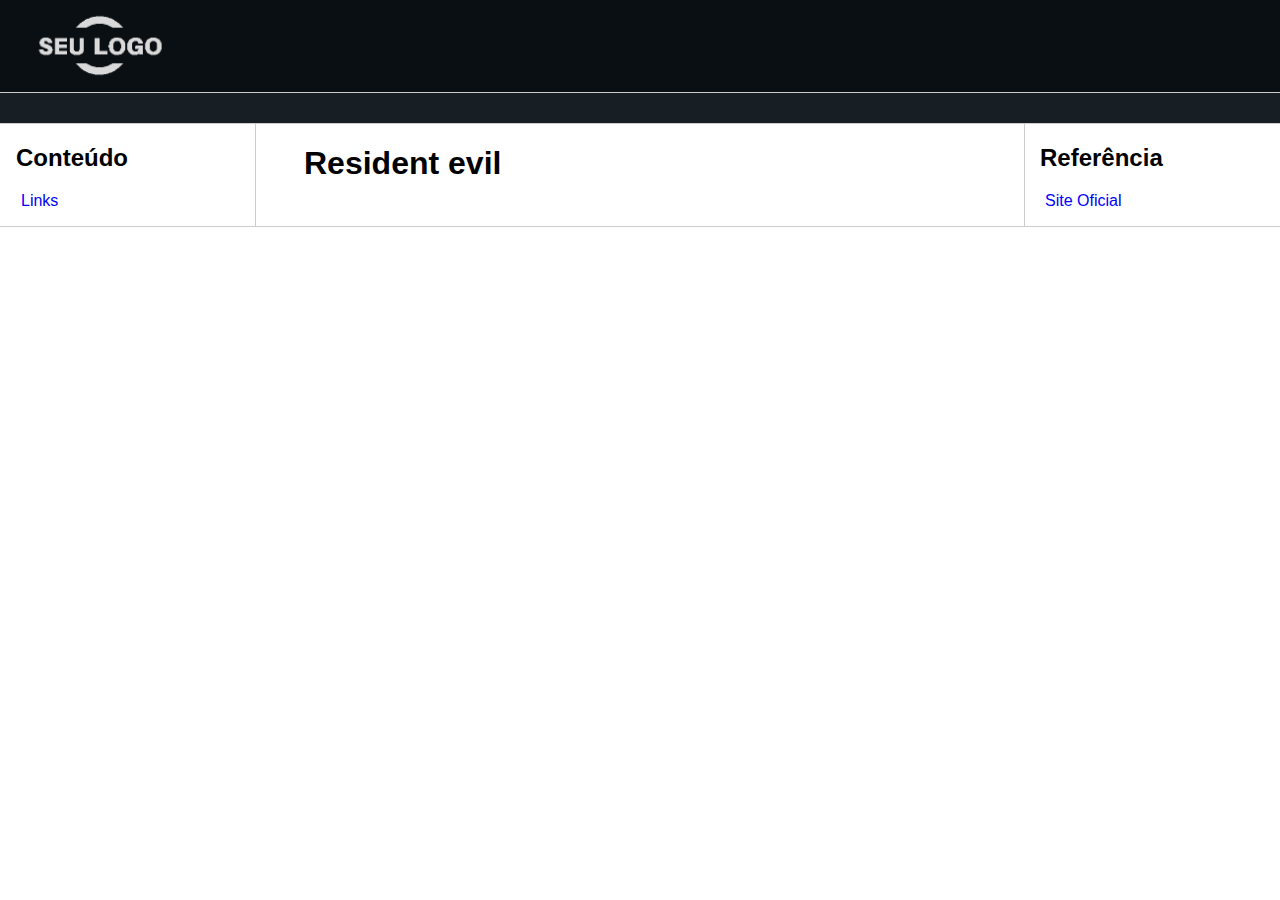
==== Projeto Resident Evil Wiki/index.html @ c0845a53 "projeto wikipedia" ====
<!DOCTYPE html>
<html lang="pt-br">
<head>
    <meta charset="UTF-8">
    <meta http-equiv="X-UA-Compatible" content="IE=edge">
    <meta name="viewport" content="width=device-width, initial-scale=1.0">
    <title>Resident Evil Wiki</title>
    <link rel="stylesheet" href="assets/css/style.css">
</head>
<body>
    <header>
        <div>   
            <div class="logo">
                <img src="assets/images/logo.png" width="200"/>
            </div>
        </div>

        <div class="bar"></div>
    </header>
    <main>
        <div class="content">
            <div class="sidebar">
                <h2>Conteúdo</h2>
                <ul>
                    <li><a href="#">Links</a></li>
                </ul>
            </div>

            <div class="main">
                <h1>Resident evil</h1>
            </div>

            <div class="anchors">
                <h2>Referência</h2>
                <ul>
                    <li><a href="https://game.capcom.com/residentevil/en/">Site Oficial</a></li>
                </ul>
            </div>
    </div>
    </main>
    <div class="footer">

    </div>
</body>
</html>
---- Projeto Resident Evil Wiki/assets/css/style.css ----
body, html {
    margin: 0;
    padding: 0;
    font-family: 'Segoe UI', Tahoma, Geneva, Verdana, sans-serif;
}
ul { list-style: none; padding-left: 5px; }
a { color:blue; text-decoration: none;}
.logo{
    background-color: #090f13;
}
.bar {
    background-color: #171f25;
    padding:15px;
    border-top: solid 1px #cdcdcd;
    border-bottom: solid 1px #cdcdcd;
}
.content {
    max-width: 1440px;
    margin: auto;
    grid-gap: 3rem;
    display: grid;
    gap: 3rem;
    grid-template-areas: "sidebar main anchors";
    grid-template-columns: minmax(0,15rem) minmax(0,2.5fr) minmax(0,15rem);
    padding-left: 1rem;
    padding-right: 1rem;
}
.footer {
    min-height: 100px;
    border-top: solid 1px #cdcdcd;
}
.anchors {
    border-left: solid 1px #cdcdcd;
    padding-left: 15px;
}
.sidebar {
    border-right: solid 1px #cdcdcd;
}
figure {
    text-align: center;
}
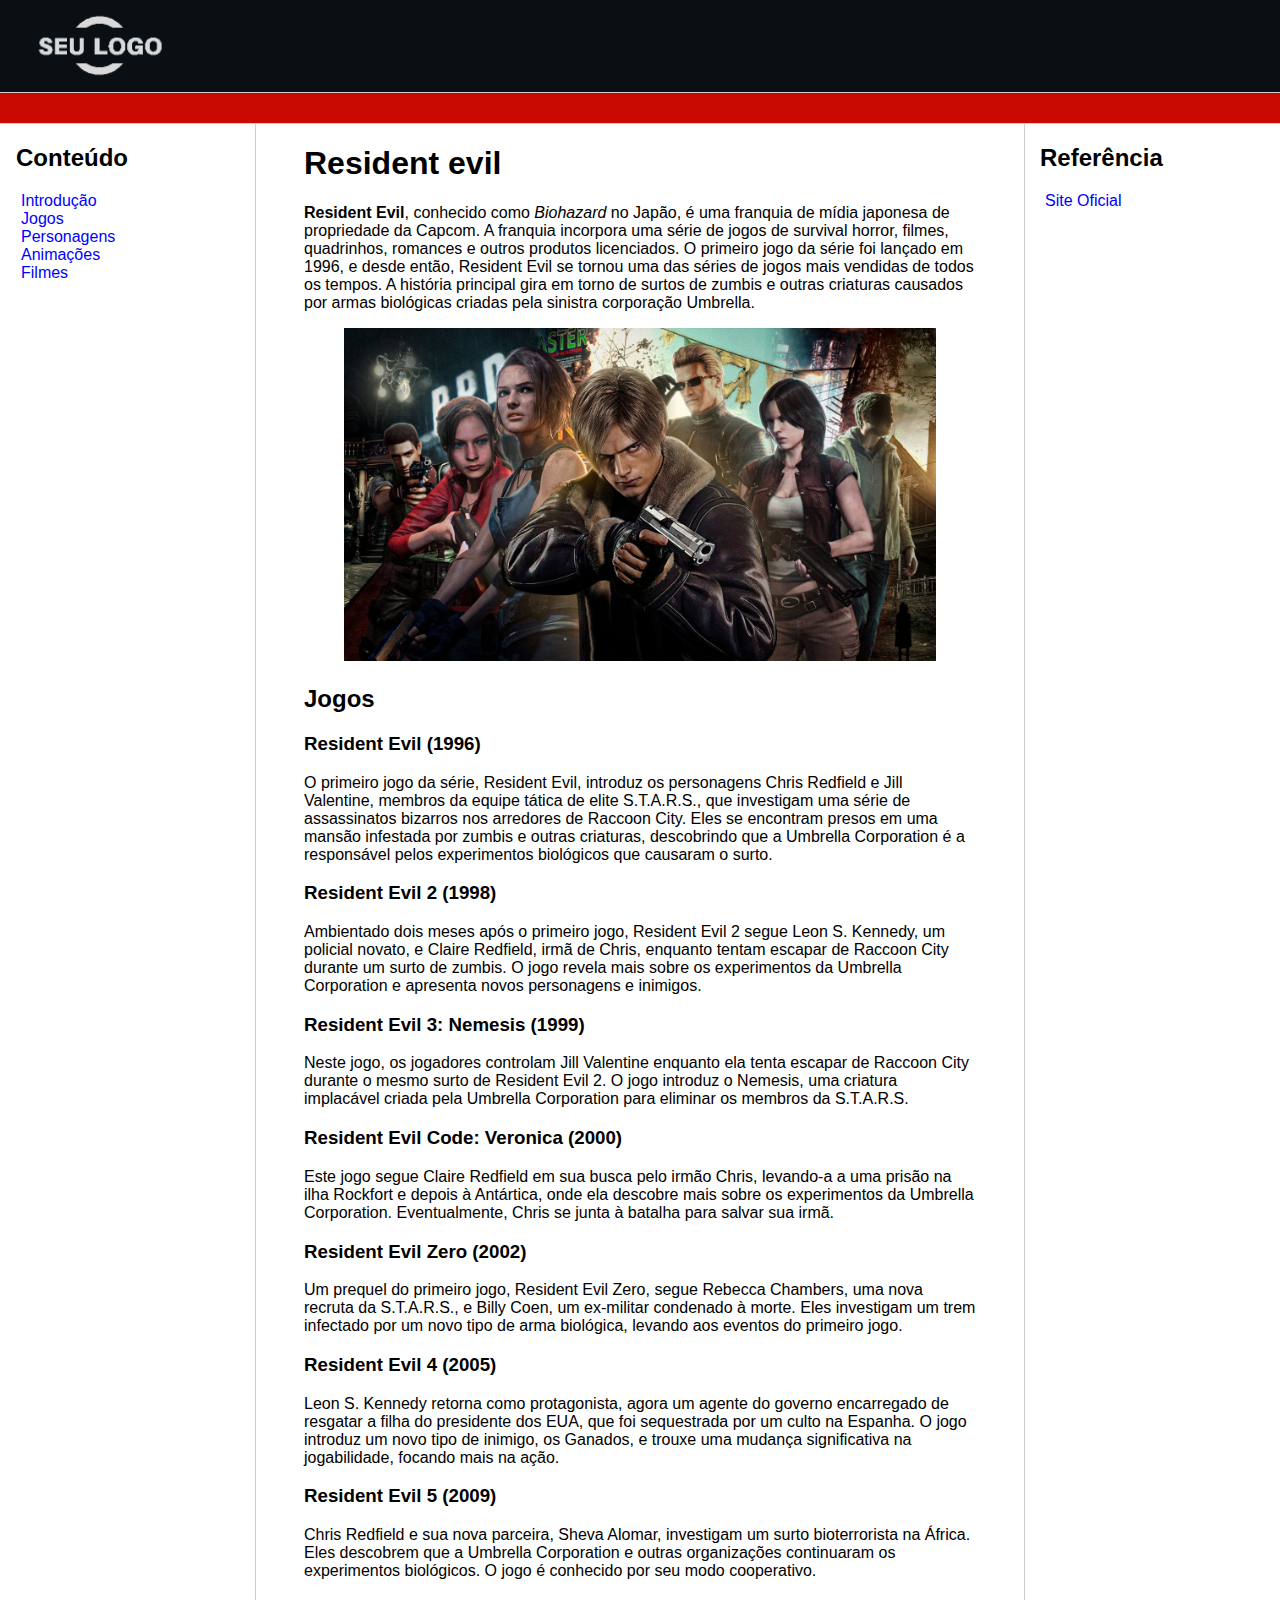
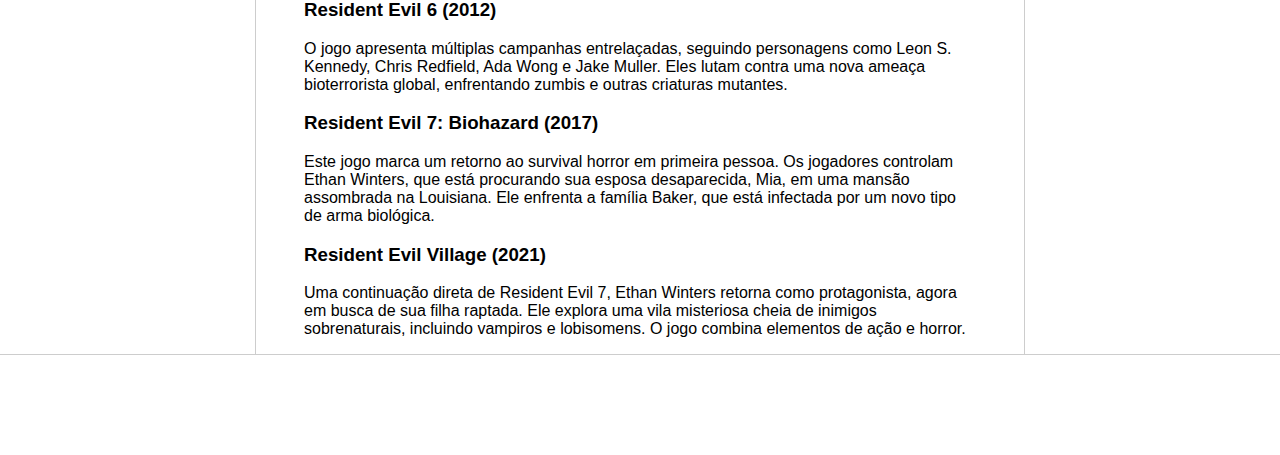
==== commit b8223e97: "conteudo do site" ====
--- a/Projeto Resident Evil Wiki/index.html
+++ b/Projeto Resident Evil Wiki/index.html
@@ -22,12 +22,83 @@
             <div class="sidebar">
                 <h2>Conteúdo</h2>
                 <ul>
-                    <li><a href="#">Links</a></li>
+                    <li><a href="#introducao">Introdução</a></li>
+                    <li><a href="#jogos">Jogos</a></li>
+                    <li><a href="#">Personagens</a></li>
+                    <li><a href="#">Animações</a></li>
+                    <li><a href="#">Filmes</a></li>
                 </ul>
             </div>
 
             <div class="main">
-                <h1>Resident evil</h1>
+                <h1 id="introducao">Resident evil</h1>
+                <p><strong>Resident Evil</strong>, conhecido como <em>Biohazard</em> no Japão, é uma franquia de mídia japonesa de propriedade da Capcom. A franquia incorpora uma série de jogos de survival horror, filmes, quadrinhos, romances e outros produtos licenciados. O primeiro jogo da série foi lançado em 1996, e desde então, Resident Evil se tornou uma das séries de jogos mais vendidas de todos os tempos. A história principal gira em torno de surtos de zumbis e outras criaturas causados por armas biológicas criadas pela sinistra corporação Umbrella.
+                </p>
+                <figure>
+                    <img src="assets/images/imagem-principal.jpg" alt="personagens do game resident evil" style="width:100%">
+                </figure>
+                <h2 id="jogos">Jogos</h2>
+                <article>
+                    <h3>Resident Evil (1996)</h3>
+                    <p>
+                        O primeiro jogo da série, Resident Evil, introduz os personagens Chris Redfield e Jill Valentine, membros da equipe tática de elite S.T.A.R.S., que investigam uma série de assassinatos bizarros nos arredores de Raccoon City. Eles se encontram presos em uma mansão infestada por zumbis e outras criaturas, descobrindo que a Umbrella Corporation é a responsável pelos experimentos biológicos que causaram o surto.
+                    </p>
+                </article>
+                <article>
+                    <h3>Resident Evil 2 (1998)</h3>
+                    <p>
+                        Ambientado dois meses após o primeiro jogo, Resident Evil 2 segue Leon S. Kennedy, um policial novato, e Claire Redfield, irmã de Chris, enquanto tentam escapar de Raccoon City durante um surto de zumbis. O jogo revela mais sobre os experimentos da Umbrella Corporation e apresenta novos personagens e inimigos.
+                    </p>
+                </article>
+                <article>
+                    <h3>Resident Evil 3: Nemesis (1999)</h3>
+                    <p>
+                        Neste jogo, os jogadores controlam Jill Valentine enquanto ela tenta escapar de Raccoon City durante o mesmo surto de Resident Evil 2. O jogo introduz o Nemesis, uma criatura implacável criada pela Umbrella Corporation para eliminar os membros da S.T.A.R.S.
+                    </p>
+                </article>
+                <article>
+                    <h3>Resident Evil Code: Veronica (2000)</h3>
+                    <p>
+                        Este jogo segue Claire Redfield em sua busca pelo irmão Chris, levando-a a uma prisão na ilha Rockfort e depois à Antártica, onde ela descobre mais sobre os experimentos da Umbrella Corporation. Eventualmente, Chris se junta à batalha para salvar sua irmã.
+                    </p>
+                </article>
+                <article>
+                    <h3>Resident Evil Zero (2002)</h3>
+                    <p>
+                        Um prequel do primeiro jogo, Resident Evil Zero, segue Rebecca Chambers, uma nova recruta da S.T.A.R.S., e Billy Coen, um ex-militar condenado à morte. Eles investigam um trem infectado por um novo tipo de arma biológica, levando aos eventos do primeiro jogo.
+                    </p>
+                </article>
+                <article>
+                    <h3>Resident Evil 4 (2005)</h3>
+                    <p>
+                        Leon S. Kennedy retorna como protagonista, agora um agente do governo encarregado de resgatar a filha do presidente dos EUA, que foi sequestrada por um culto na Espanha. O jogo introduz um novo tipo de inimigo, os Ganados, e trouxe uma mudança significativa na jogabilidade, focando mais na ação.
+                    </p>
+                </article>
+                <article>
+                    <h3>Resident Evil 5 (2009)</h3>
+                    <p>
+                        Chris Redfield e sua nova parceira, Sheva Alomar, investigam um surto bioterrorista na África. Eles descobrem que a Umbrella Corporation e outras organizações continuaram os experimentos biológicos. O jogo é conhecido por seu modo cooperativo.
+                    </p>
+                </article>
+                <article>
+                    <h3>Resident Evil 6 (2012)</h3>
+                    <p>
+                        O jogo apresenta múltiplas campanhas entrelaçadas, seguindo personagens como Leon S. Kennedy, Chris Redfield, Ada Wong e Jake Muller. Eles lutam contra uma nova ameaça bioterrorista global, enfrentando zumbis e outras criaturas mutantes.
+                    </p>
+                </article>
+                <article>
+                    <h3>Resident Evil 7: Biohazard (2017)</h3>
+                    <p>
+                        Este jogo marca um retorno ao survival horror em primeira pessoa. Os jogadores controlam Ethan Winters, que está procurando sua esposa desaparecida, Mia, em uma mansão assombrada na Louisiana. Ele enfrenta a família Baker, que está infectada por um novo tipo de arma biológica.
+                    </p>
+                </article>
+                <article>
+                    <h3>Resident Evil Village (2021)</h3>
+                    <p>
+                        Uma continuação direta de Resident Evil 7, Ethan Winters retorna como protagonista, agora em busca de sua filha raptada. Ele explora uma vila misteriosa cheia de inimigos sobrenaturais, incluindo vampiros e lobisomens. O jogo combina elementos de ação e horror.
+                    </p>
+                </article>
+    
             </div>
 
             <div class="anchors">
--- a/Projeto Resident Evil Wiki/assets/css/style.css
+++ b/Projeto Resident Evil Wiki/assets/css/style.css
@@ -9,7 +9,7 @@
     background-color: #090f13;
 }
 .bar {
-    background-color: #171f25;
+    background-color: #c90a02;
     padding:15px;
     border-top: solid 1px #cdcdcd;
     border-bottom: solid 1px #cdcdcd;
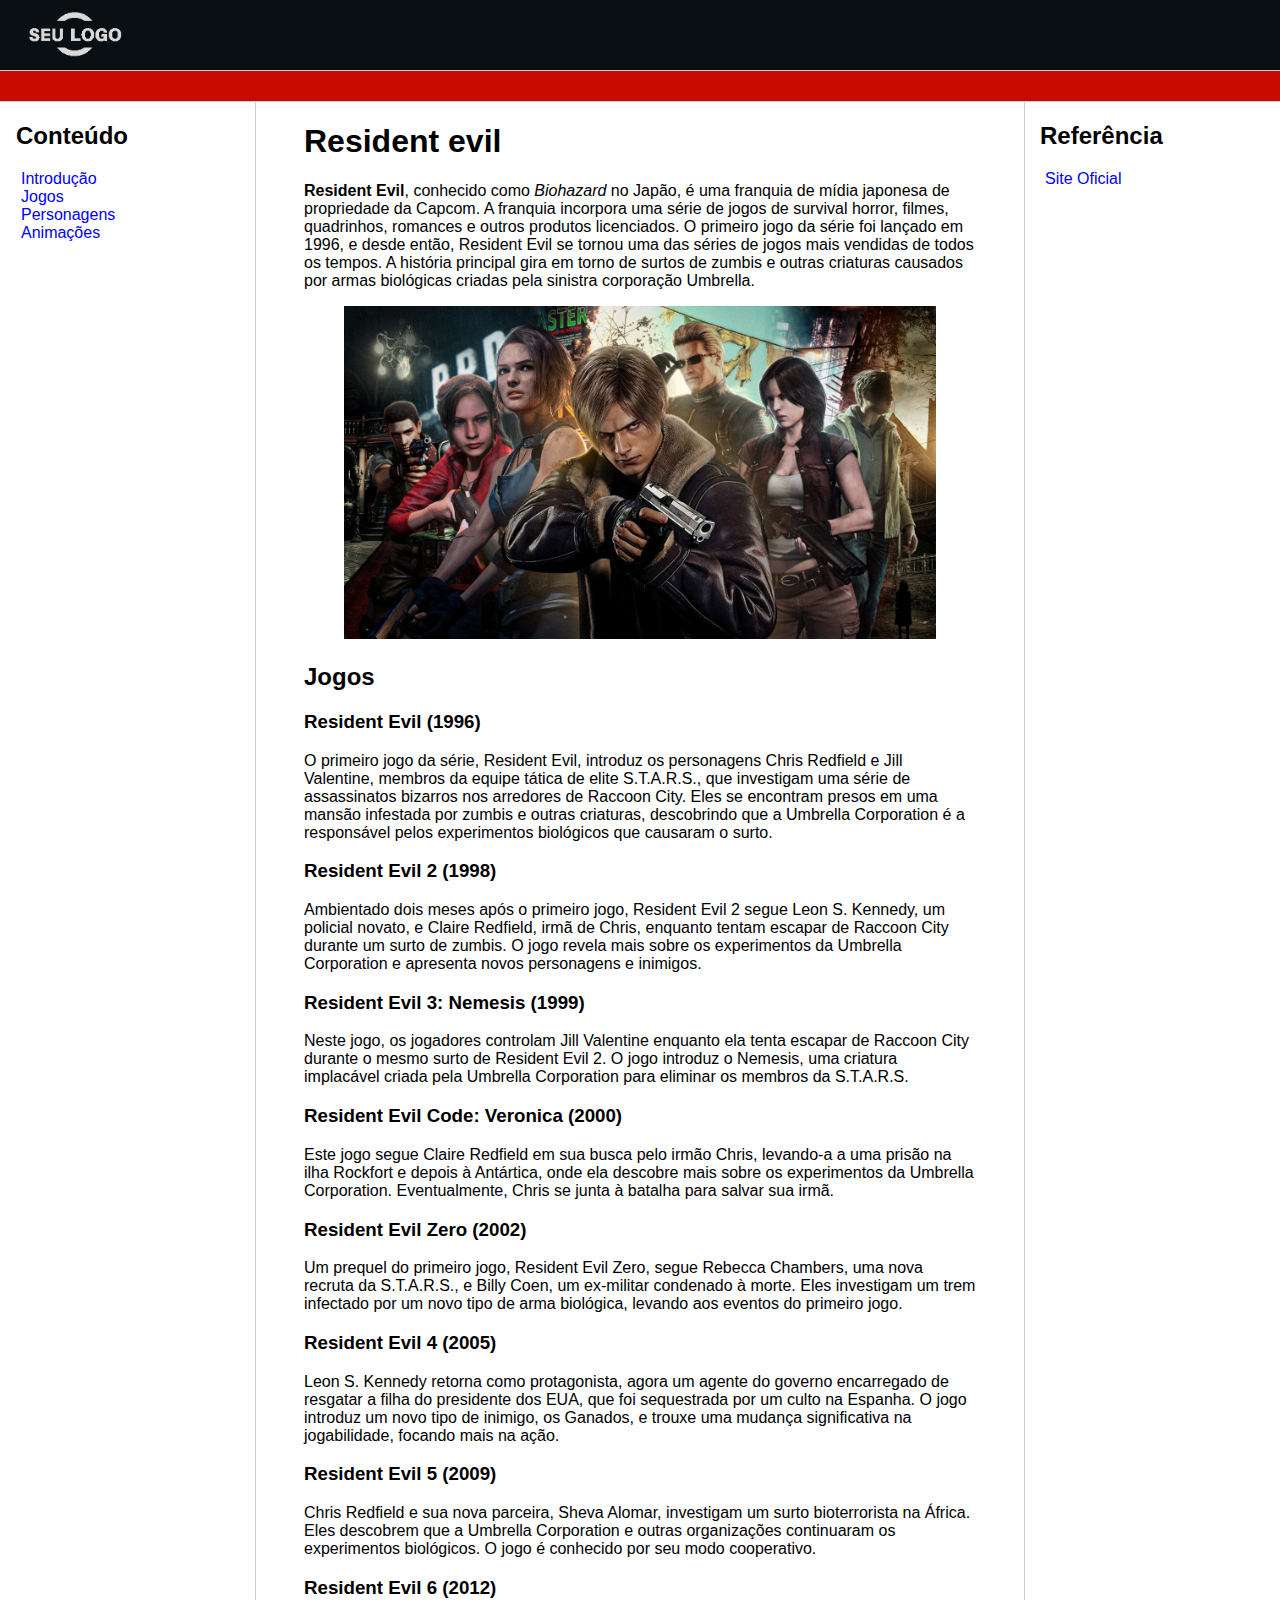
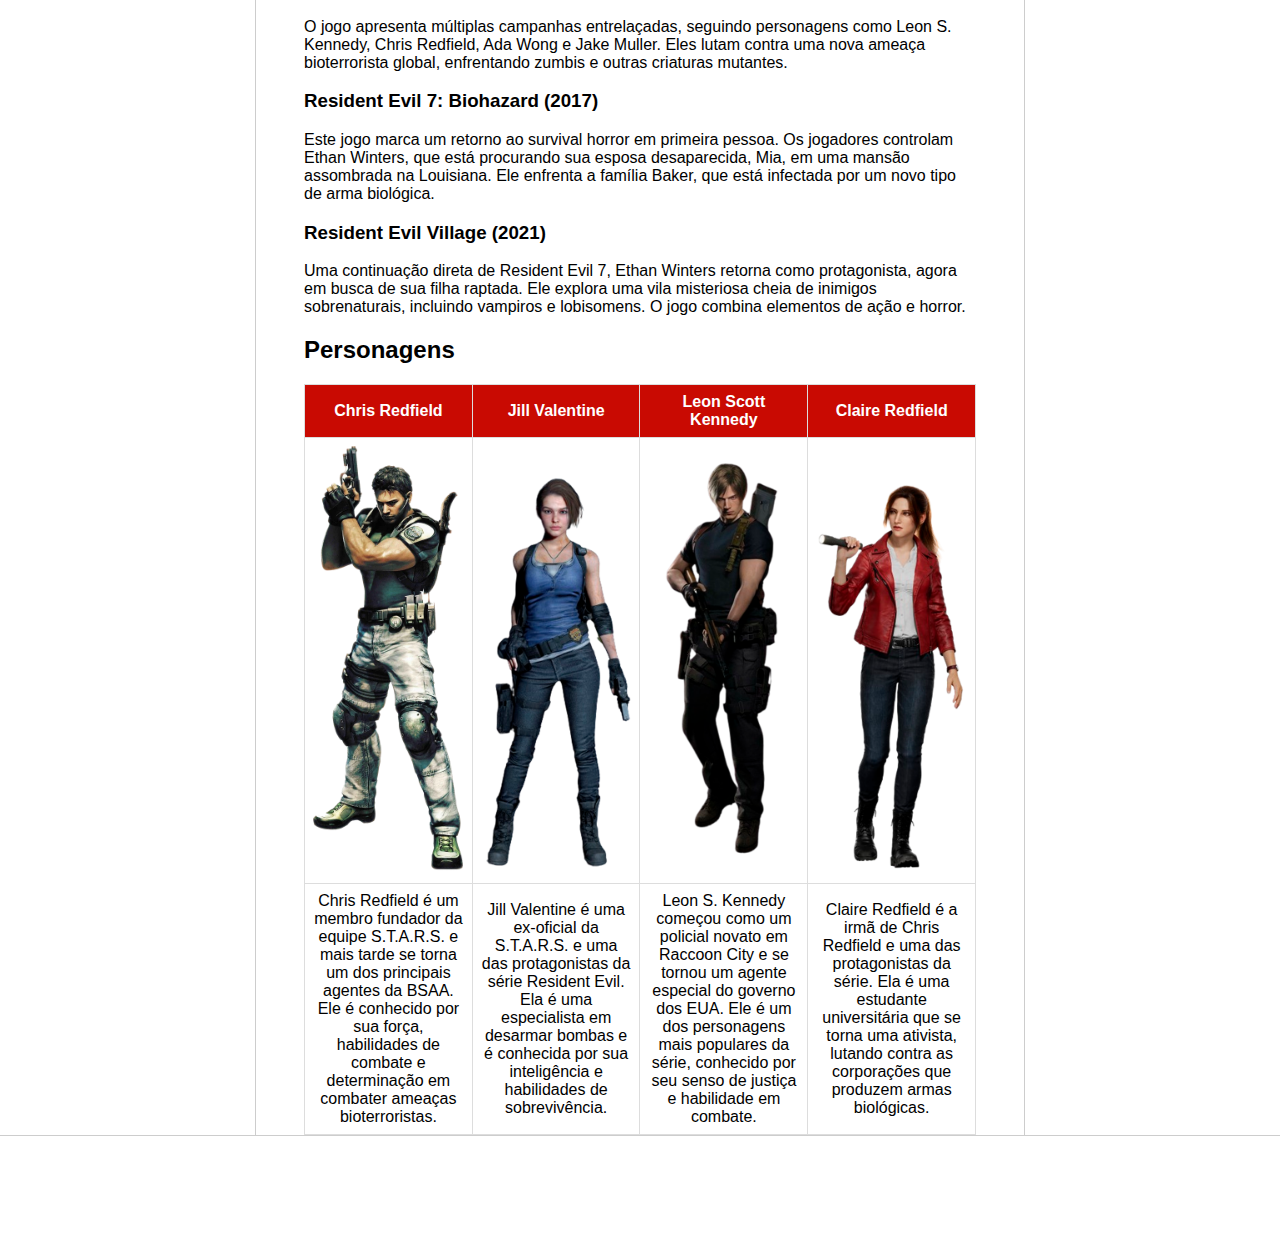
==== commit 88c6aff3: "up" ====
--- a/Projeto Resident Evil Wiki/index.html
+++ b/Projeto Resident Evil Wiki/index.html
@@ -24,9 +24,8 @@
                 <ul>
                     <li><a href="#introducao">Introdução</a></li>
                     <li><a href="#jogos">Jogos</a></li>
-                    <li><a href="#">Personagens</a></li>
-                    <li><a href="#">Animações</a></li>
-                    <li><a href="#">Filmes</a></li>
+                    <li><a href="#personagens">Personagens</a></li>
+                    <li><a href="#animacoes">Animações</a></li>
                 </ul>
             </div>
 
@@ -98,6 +97,28 @@
                         Uma continuação direta de Resident Evil 7, Ethan Winters retorna como protagonista, agora em busca de sua filha raptada. Ele explora uma vila misteriosa cheia de inimigos sobrenaturais, incluindo vampiros e lobisomens. O jogo combina elementos de ação e horror.
                     </p>
                 </article>
+                <h2 id="personagens">Personagens</h2>
+                <table>
+                    <tr>
+                        <th>Chris Redfield</th>
+                        <th>Jill Valentine</th>
+                        <th>Leon Scott Kennedy</th>
+                        <th>Claire Redfield</th>
+                    </tr>
+                    <tr>
+                        <td><img src="assets/images/chris.png" alt="personagem Chris da serie de games resident evil"></td>
+                        <td><img src="assets/images/jill.png" alt="personagem Jill da serie de games resident evil"></td>
+                        <td><img src="assets/images/leon.png" alt="personagem Leon da serie de games resident evil"></td>
+                        <td><img src="assets/images/claire.png" alt="personagem Claire da serie de games resident evil"></td>
+                    </tr>
+                    <tr>
+                        <td>Chris Redfield é um membro fundador da equipe S.T.A.R.S. e mais tarde se torna um dos principais agentes da BSAA. Ele é conhecido por sua força, habilidades de combate e determinação em combater ameaças bioterroristas.</td>
+                        <td>Jill Valentine é uma ex-oficial da S.T.A.R.S. e uma das protagonistas da série Resident Evil. Ela é uma especialista em desarmar bombas e é conhecida por sua inteligência e habilidades de sobrevivência.</td>
+                        <td>Leon S. Kennedy começou como um policial novato em Raccoon City e se tornou um agente especial do governo dos EUA. Ele é um dos personagens mais populares da série, conhecido por seu senso de justiça e habilidade em combate.</td>
+                        <td>Claire Redfield é a irmã de Chris Redfield e uma das protagonistas da série. Ela é uma estudante universitária que se torna uma ativista, lutando contra as corporações que produzem armas biológicas.</td>
+                    </tr>
+                    
+                </table>
     
             </div>
 
--- a/Projeto Resident Evil Wiki/assets/css/style.css
+++ b/Projeto Resident Evil Wiki/assets/css/style.css
@@ -38,4 +38,21 @@
 }
 figure {
     text-align: center;
+}
+table {
+    width: 100%;
+    border-collapse: collapse;
+}
+th, td {
+    border: 1px solid #ddd;
+    padding: 8px;
+    text-align: center;
+}
+th {
+    background-color: #c90a02;
+    color: white;
+}
+img {
+    width: 150px;
+    height: auto;
 }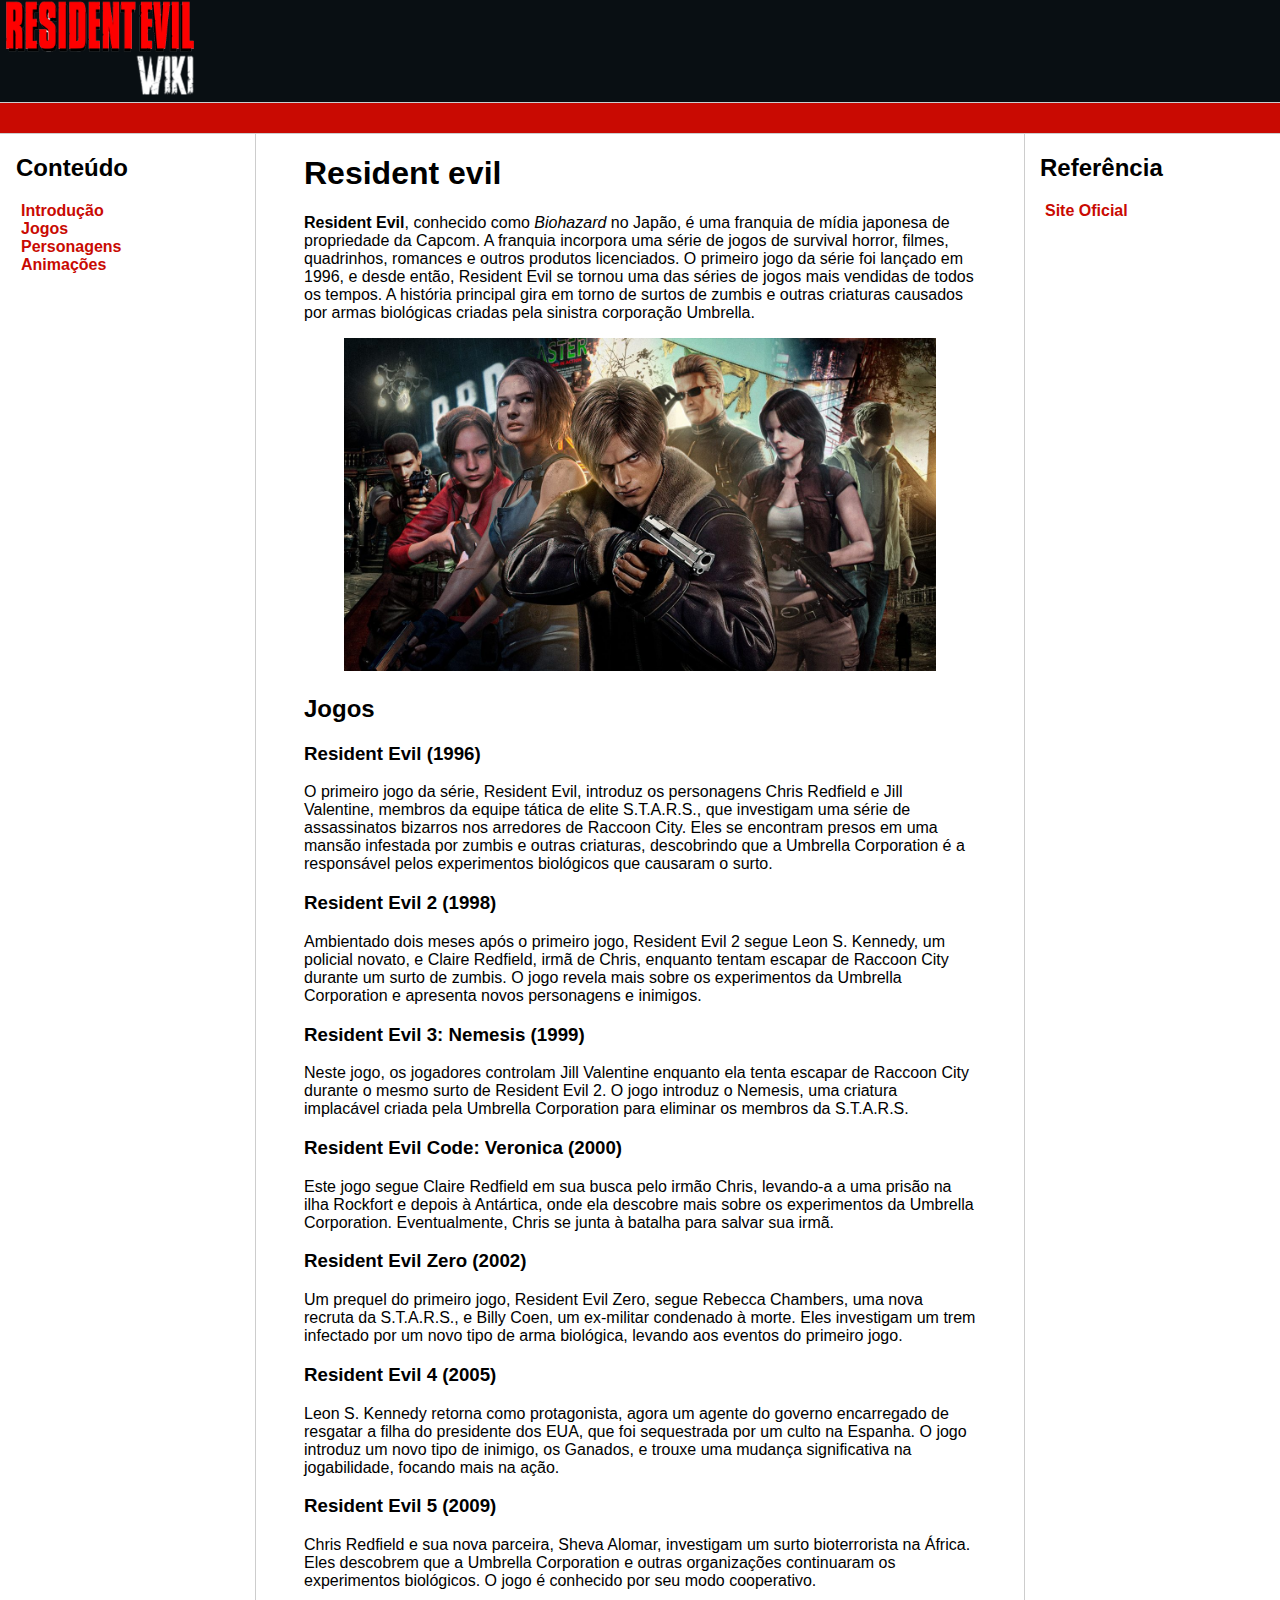
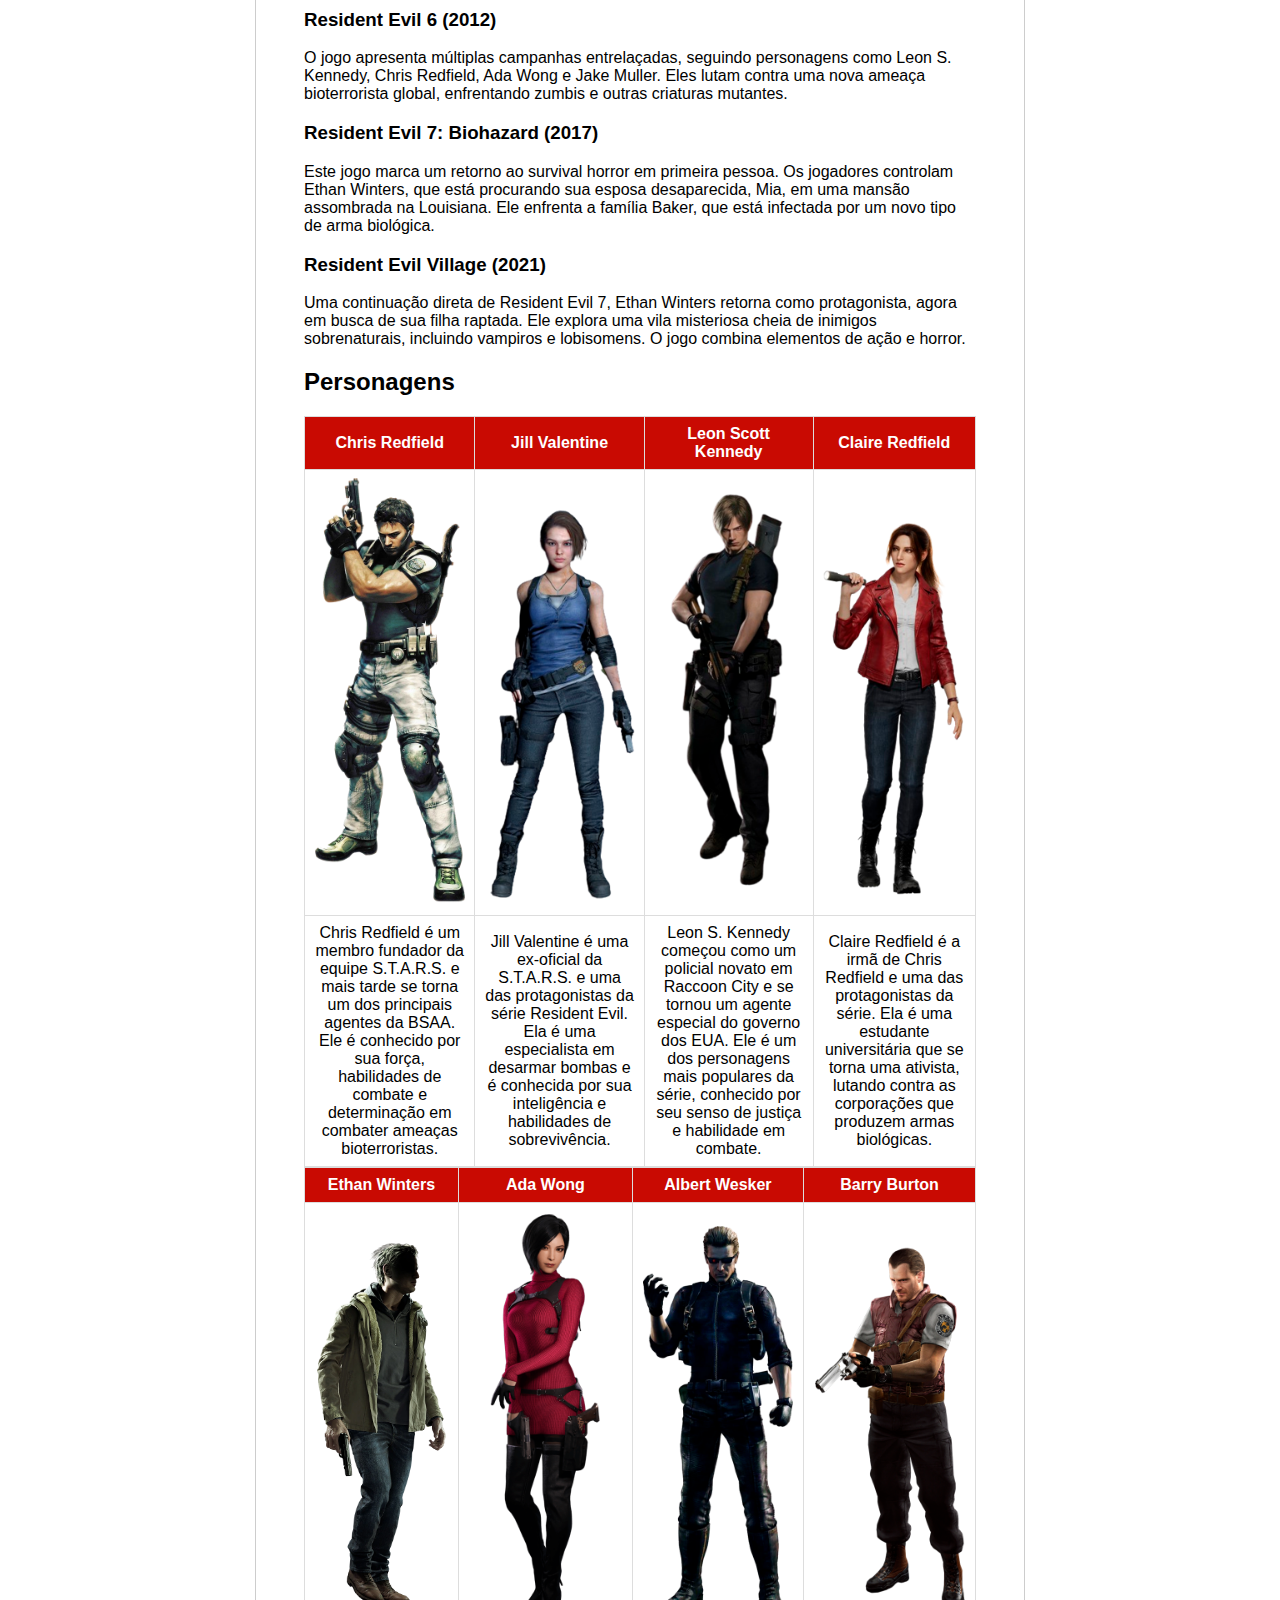
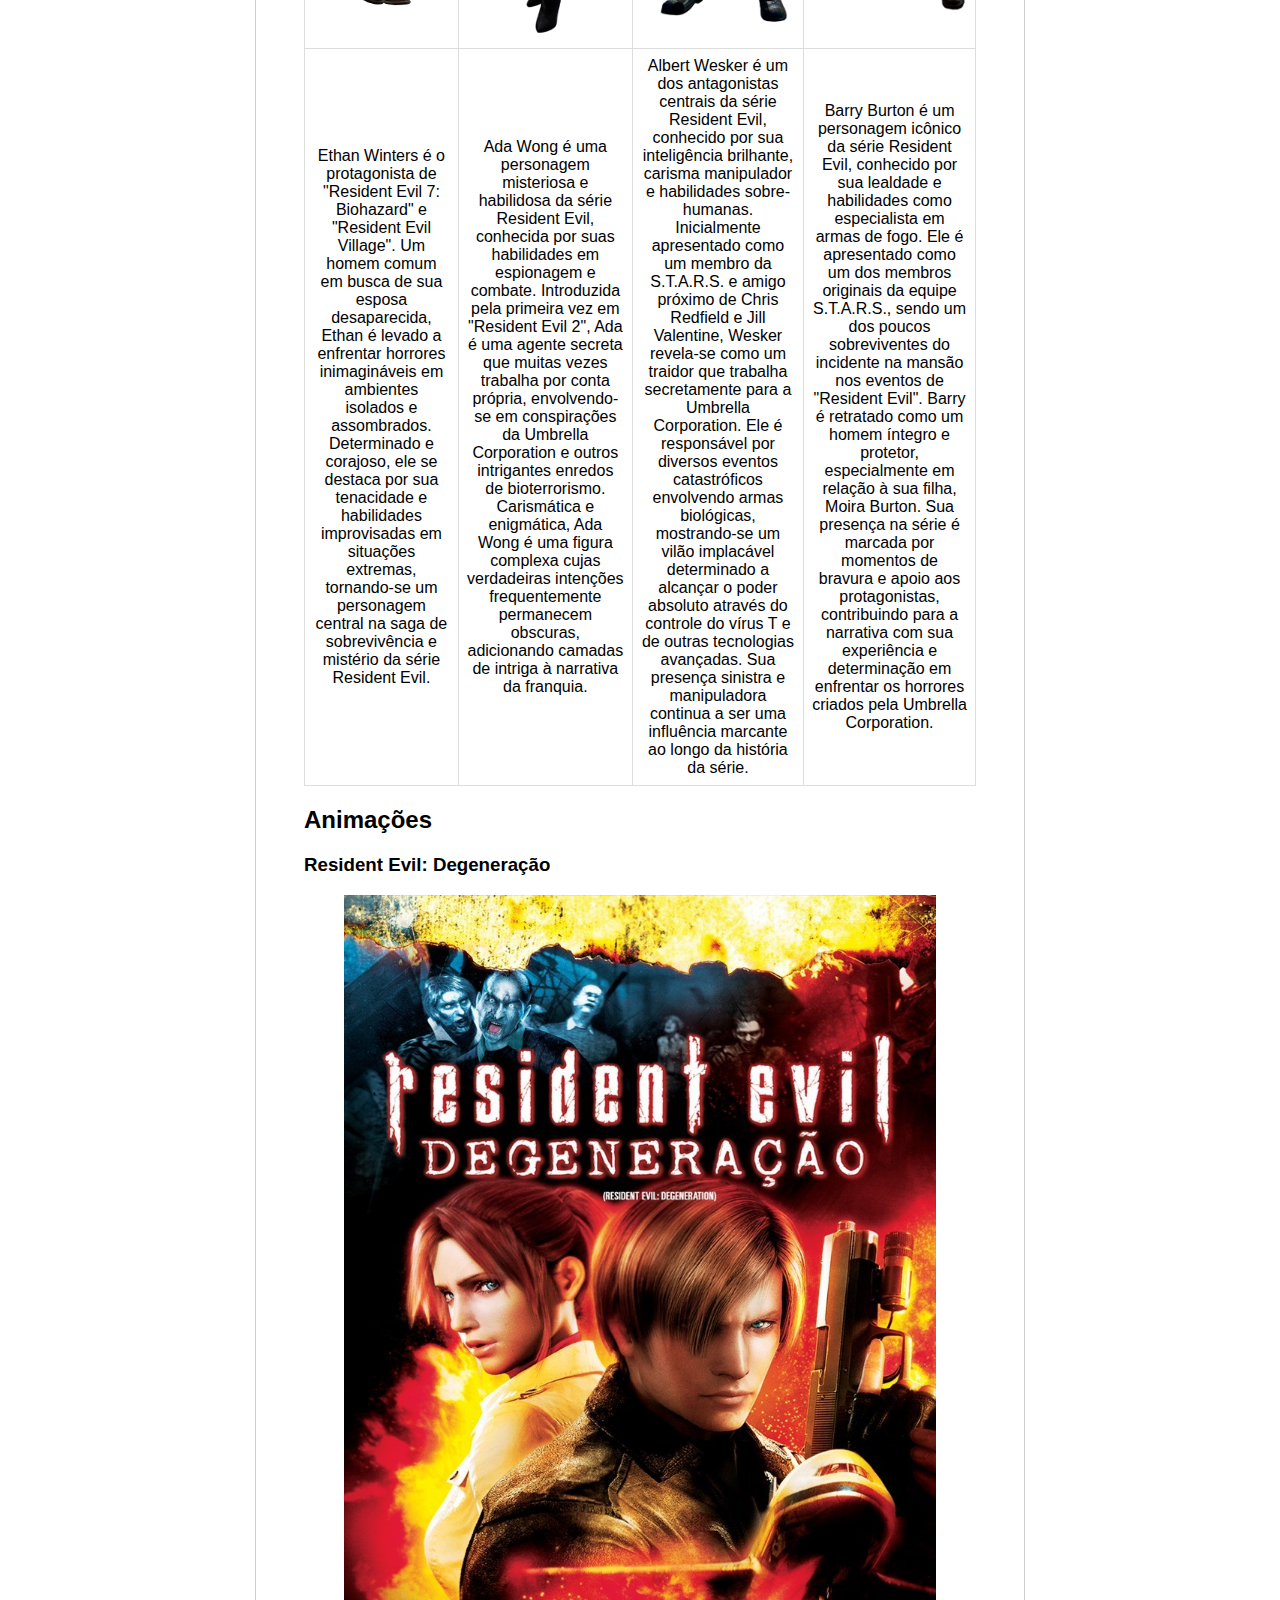
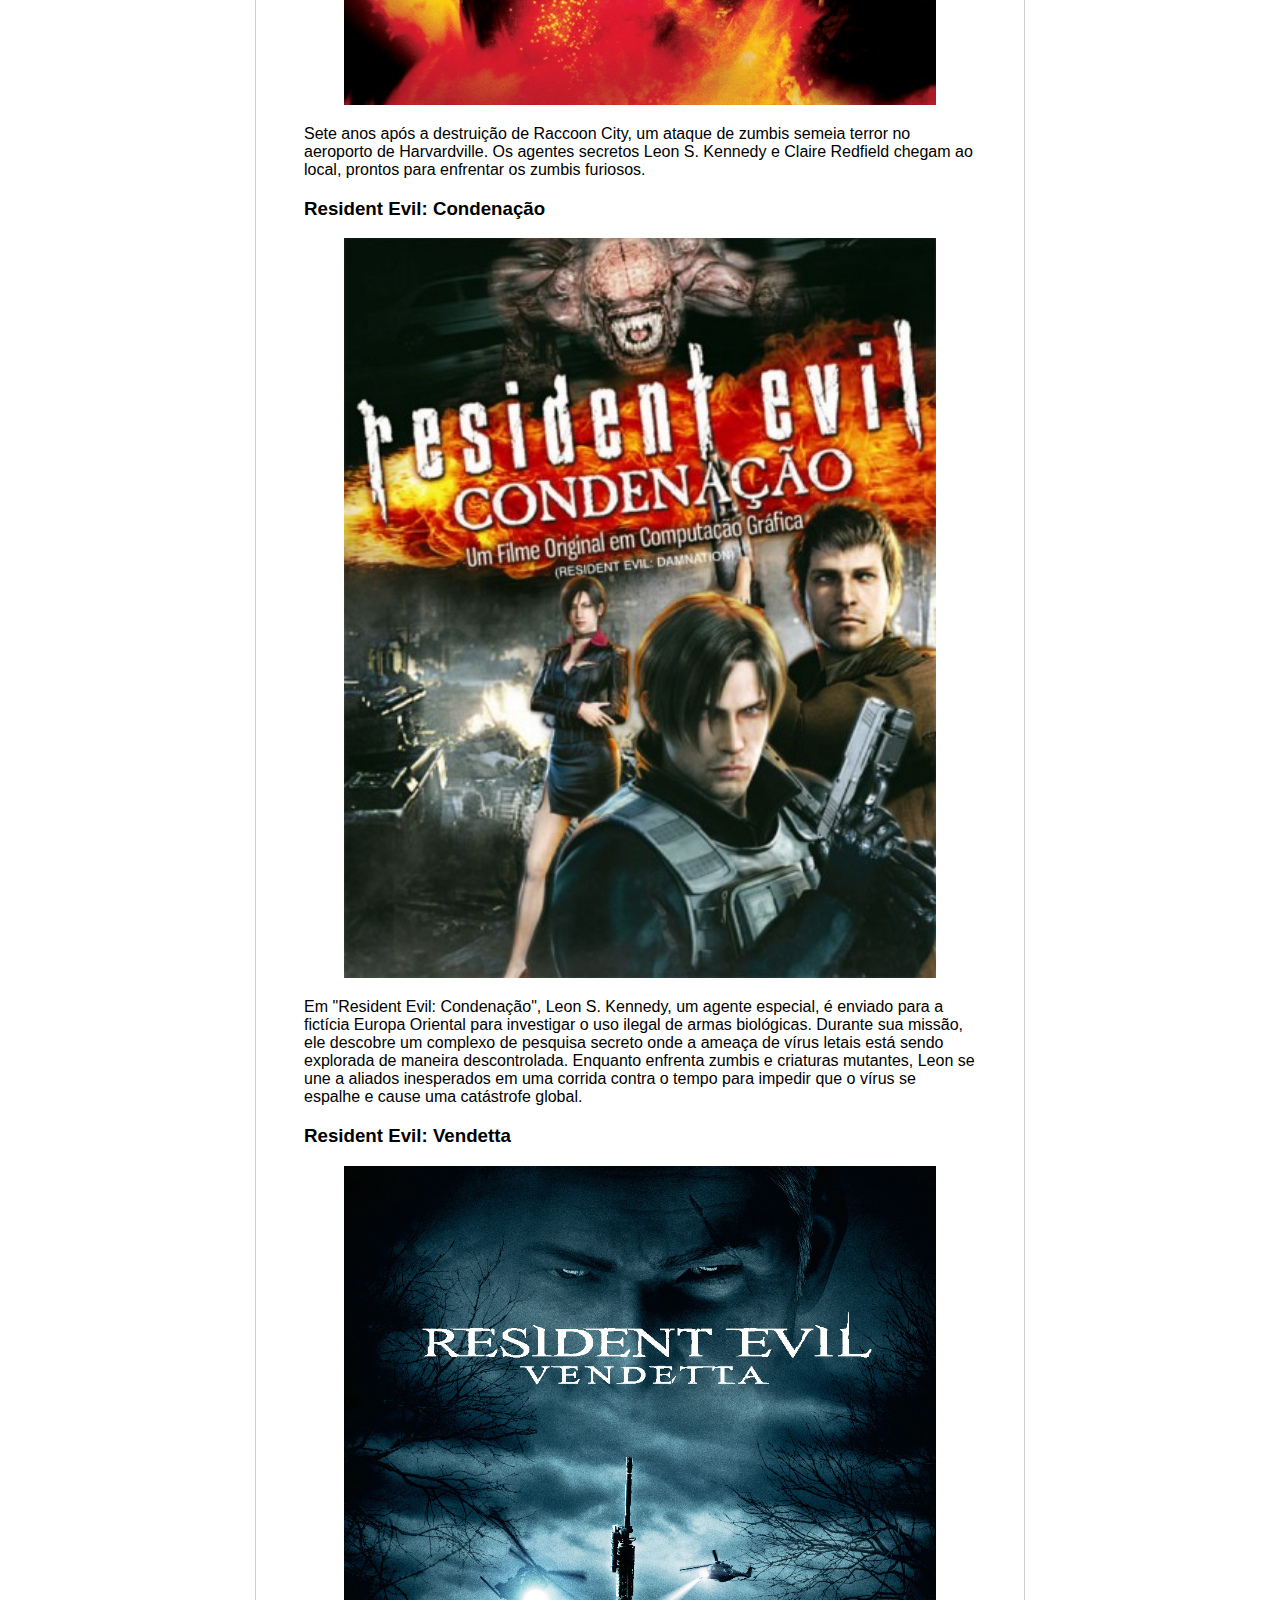
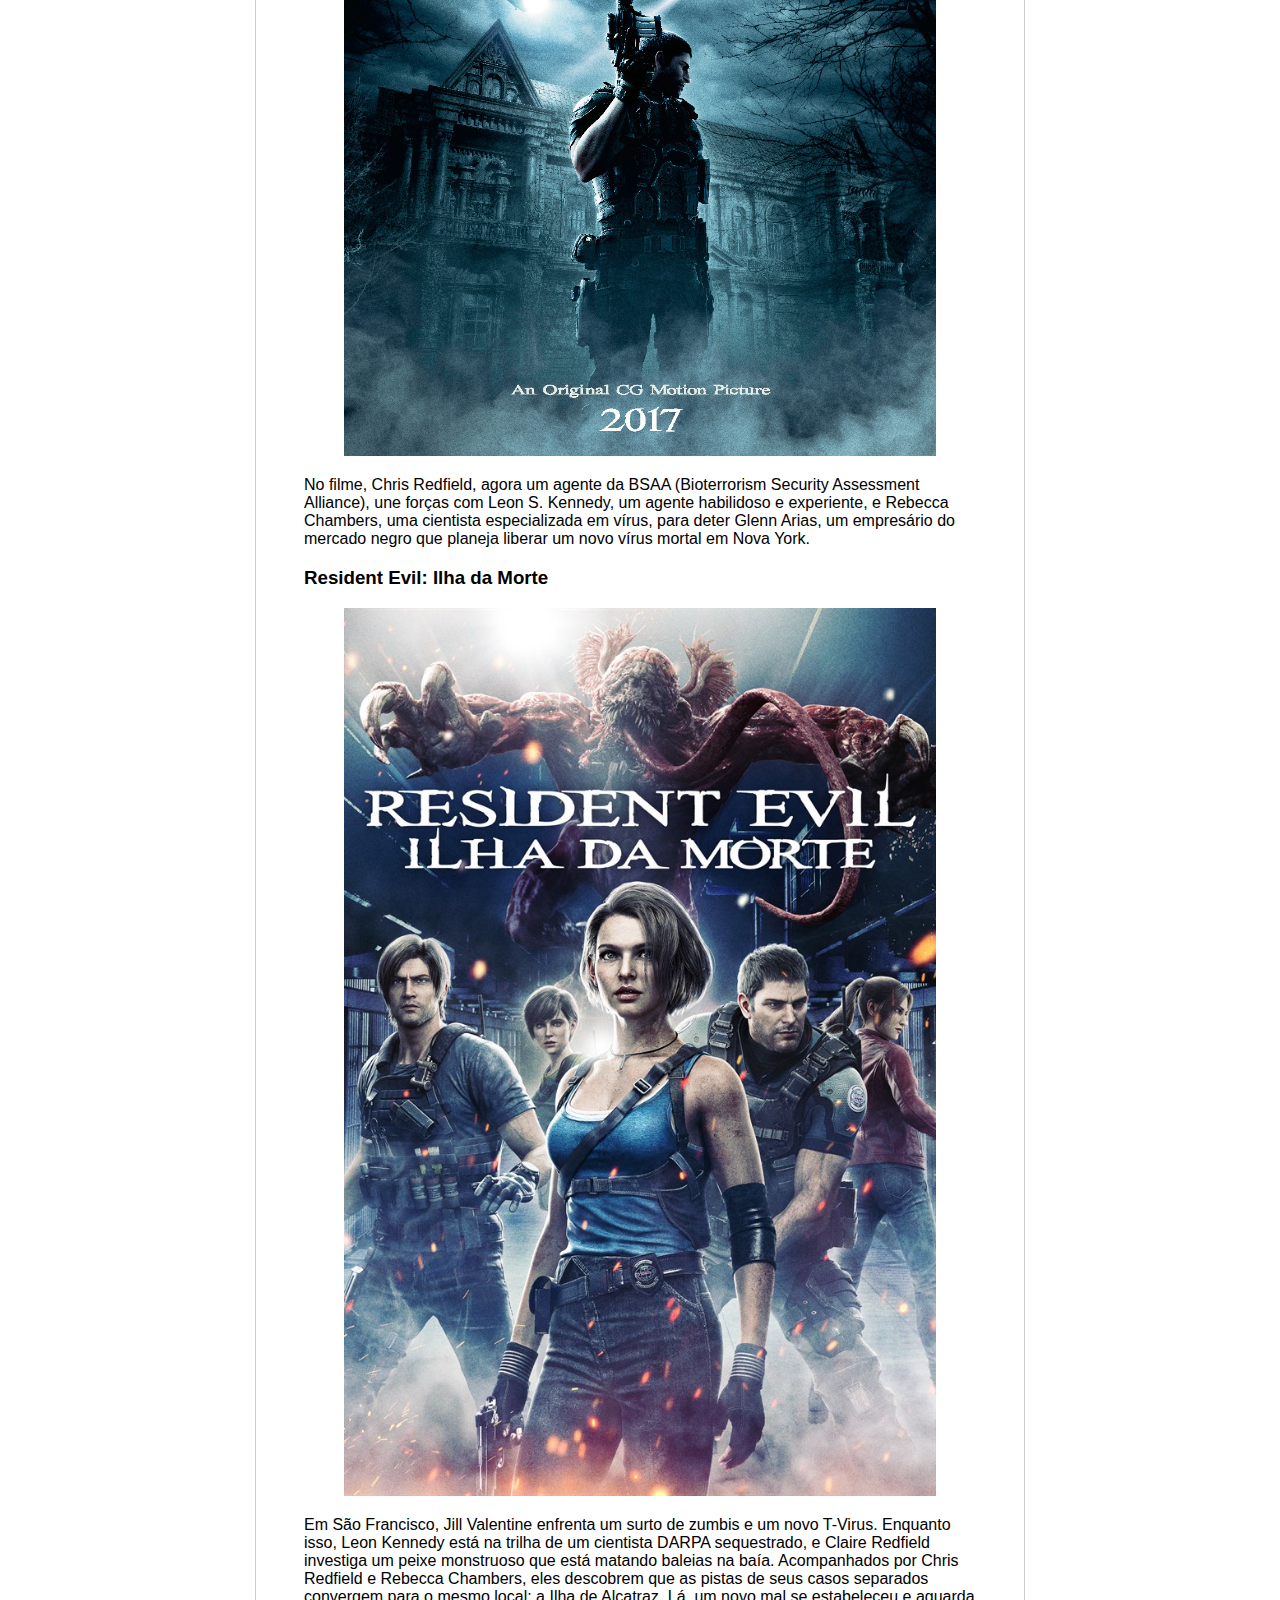
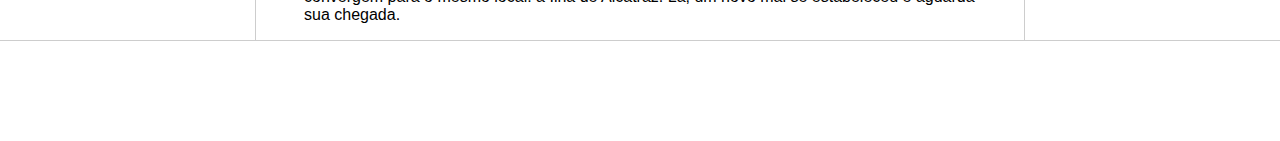
==== commit cc75cb88: "update" ====
--- a/Projeto Resident Evil Wiki/index.html
+++ b/Projeto Resident Evil Wiki/index.html
@@ -11,7 +11,7 @@
     <header>
         <div>   
             <div class="logo">
-                <img src="assets/images/logo.png" width="200"/>
+                <img src="assets/images/logo1.png" width="200"/>
             </div>
         </div>
 
@@ -98,7 +98,7 @@
                     </p>
                 </article>
                 <h2 id="personagens">Personagens</h2>
-                <table>
+                <table style="width: 100%;">
                     <tr>
                         <th>Chris Redfield</th>
                         <th>Jill Valentine</th>
@@ -117,8 +117,53 @@
                         <td>Leon S. Kennedy começou como um policial novato em Raccoon City e se tornou um agente especial do governo dos EUA. Ele é um dos personagens mais populares da série, conhecido por seu senso de justiça e habilidade em combate.</td>
                         <td>Claire Redfield é a irmã de Chris Redfield e uma das protagonistas da série. Ela é uma estudante universitária que se torna uma ativista, lutando contra as corporações que produzem armas biológicas.</td>
                     </tr>
-                    
+                                        
                 </table>
+                <table style="width: 100%;">
+                    <tr>
+                        <th>Ethan Winters</th>
+                        <th>Ada Wong</th>
+                        <th>Albert Wesker</th>
+                        <th>Barry Burton</th>
+                    </tr>
+                    <tr>
+                        <td><img src="assets/images/ethan.png" alt="personagem Ethan da serie de games resident evil"></td>
+                        <td><img src="assets/images/ada.png" alt="personagem Ada da serie de games resident evil"></td>
+                        <td><img src="assets/images/wesker.png" alt="personagem Wesker da serie de games resident evil"></td>
+                        <td><img src="assets/images/barry.png" alt="personagem Barry da serie de games resident evil"></td>
+                    </tr>
+                    <tr>
+                        <td>Ethan Winters é o protagonista de "Resident Evil 7: Biohazard" e "Resident Evil Village". Um homem comum em busca de sua esposa desaparecida, Ethan é levado a enfrentar horrores inimagináveis em ambientes isolados e assombrados. Determinado e corajoso, ele se destaca por sua tenacidade e habilidades improvisadas em situações extremas, tornando-se um personagem central na saga de sobrevivência e mistério da série Resident Evil.</td>
+                        <td>Ada Wong é uma personagem misteriosa e habilidosa da série Resident Evil, conhecida por suas habilidades em espionagem e combate. Introduzida pela primeira vez em "Resident Evil 2", Ada é uma agente secreta que muitas vezes trabalha por conta própria, envolvendo-se em conspirações da Umbrella Corporation e outros intrigantes enredos de bioterrorismo. Carismática e enigmática, Ada Wong é uma figura complexa cujas verdadeiras intenções frequentemente permanecem obscuras, adicionando camadas de intriga à narrativa da franquia.</td>
+                        <td>Albert Wesker é um dos antagonistas centrais da série Resident Evil, conhecido por sua inteligência brilhante, carisma manipulador e habilidades sobre-humanas. Inicialmente apresentado como um membro da S.T.A.R.S. e amigo próximo de Chris Redfield e Jill Valentine, Wesker revela-se como um traidor que trabalha secretamente para a Umbrella Corporation. Ele é responsável por diversos eventos catastróficos envolvendo armas biológicas, mostrando-se um vilão implacável determinado a alcançar o poder absoluto através do controle do vírus T e de outras tecnologias avançadas. Sua presença sinistra e manipuladora continua a ser uma influência marcante ao longo da história da série.</td>
+                        <td>Barry Burton é um personagem icônico da série Resident Evil, conhecido por sua lealdade e habilidades como especialista em armas de fogo. Ele é apresentado como um dos membros originais da equipe S.T.A.R.S., sendo um dos poucos sobreviventes do incidente na mansão nos eventos de "Resident Evil". Barry é retratado como um homem íntegro e protetor, especialmente em relação à sua filha, Moira Burton. Sua presença na série é marcada por momentos de bravura e apoio aos protagonistas, contribuindo para a narrativa com sua experiência e determinação em enfrentar os horrores criados pela Umbrella Corporation.</td>
+                    </tr>
+                </table>
+                <h2 id="animacoes">Animações</h2>
+
+                <h3>Resident Evil: Degeneração</h3>
+                <figure>
+                    <img src="assets/images/degeneracao.jpg" alt="capa da animação resident evil degeneração" width="400" style="width: 100%;">
+                </figure>
+                <p>Sete anos após a destruição de Raccoon City, um ataque de zumbis semeia terror no aeroporto de Harvardville. Os agentes secretos Leon S. Kennedy e Claire Redfield chegam ao local, prontos para enfrentar os zumbis furiosos.</p>
+
+                <h3>Resident Evil: Condenação</h3>
+                <figure>
+                    <img src="assets/images/condenacao.jpg" alt="capa da animação resident evil condenação" width="400" style="width: 100%;">
+                </figure>
+                <p>Em "Resident Evil: Condenação", Leon S. Kennedy, um agente especial, é enviado para a fictícia Europa Oriental para investigar o uso ilegal de armas biológicas. Durante sua missão, ele descobre um complexo de pesquisa secreto onde a ameaça de vírus letais está sendo explorada de maneira descontrolada. Enquanto enfrenta zumbis e criaturas mutantes, Leon se une a aliados inesperados em uma corrida contra o tempo para impedir que o vírus se espalhe e cause uma catástrofe global.</p>
+
+                <h3>Resident Evil: Vendetta</h3>
+                <figure>
+                    <img src="assets/images/vendetta.jpg" alt="capa da animação resident evil vendetta" width="400" style="width: 100%;">
+                </figure>
+                <p>No filme, Chris Redfield, agora um agente da BSAA (Bioterrorism Security Assessment Alliance), une forças com Leon S. Kennedy, um agente habilidoso e experiente, e Rebecca Chambers, uma cientista especializada em vírus, para deter Glenn Arias, um empresário do mercado negro que planeja liberar um novo vírus mortal em Nova York.</p>
+
+                <h3>Resident Evil: Ilha da Morte</h3>
+                <figure>
+                    <img src="assets/images/ilha.jpg" alt="capa da animação resident evil ilha da morte" width="400" style="width: 100%;">
+                </figure>
+                <p>Em São Francisco, Jill Valentine enfrenta um surto de zumbis e um novo T-Virus. Enquanto isso, Leon Kennedy está na trilha de um cientista DARPA sequestrado, e Claire Redfield investiga um peixe monstruoso que está matando baleias na baía. Acompanhados por Chris Redfield e Rebecca Chambers, eles descobrem que as pistas de seus casos separados convergem para o mesmo local: a Ilha de Alcatraz. Lá, um novo mal se estabeleceu e aguarda sua chegada.</p>
     
             </div>
 
--- a/Projeto Resident Evil Wiki/assets/css/style.css
+++ b/Projeto Resident Evil Wiki/assets/css/style.css
@@ -4,7 +4,7 @@
     font-family: 'Segoe UI', Tahoma, Geneva, Verdana, sans-serif;
 }
 ul { list-style: none; padding-left: 5px; }
-a { color:blue; text-decoration: none;}
+a { font-weight: bold; color: #c90a02; text-decoration: none;}
 .logo{
     background-color: #090f13;
 }
@@ -43,6 +43,11 @@
     width: 100%;
     border-collapse: collapse;
 }
+table img {
+    width: 100%;
+    height: auto;
+    max-width: 150px;
+}
 th, td {
     border: 1px solid #ddd;
     padding: 8px;
@@ -52,7 +57,14 @@
     background-color: #c90a02;
     color: white;
 }
-img {
-    width: 150px;
-    height: auto;
-}+
+@media (max-width: 600px) {
+    th, td {
+        display: block;
+        width: 100%;
+    }
+    td img {
+        max-width: 100%;
+    }
+    
+}
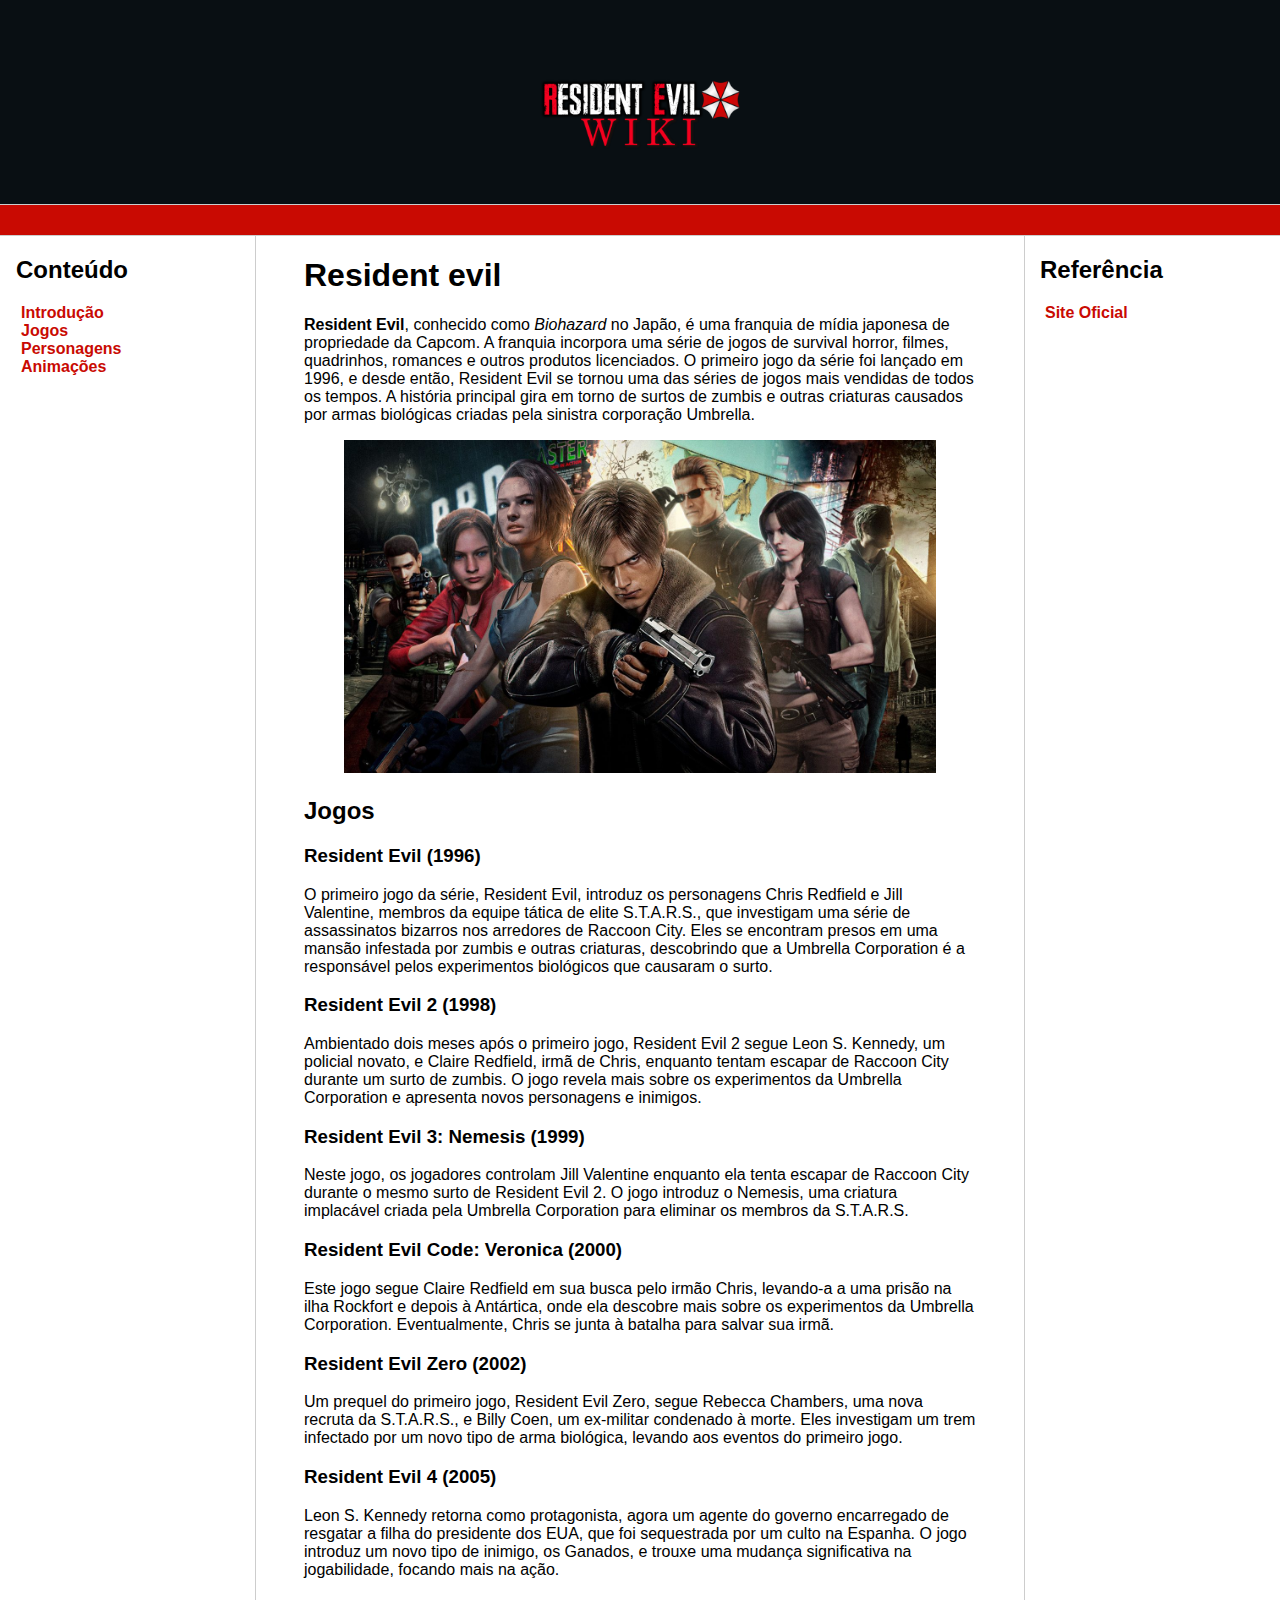
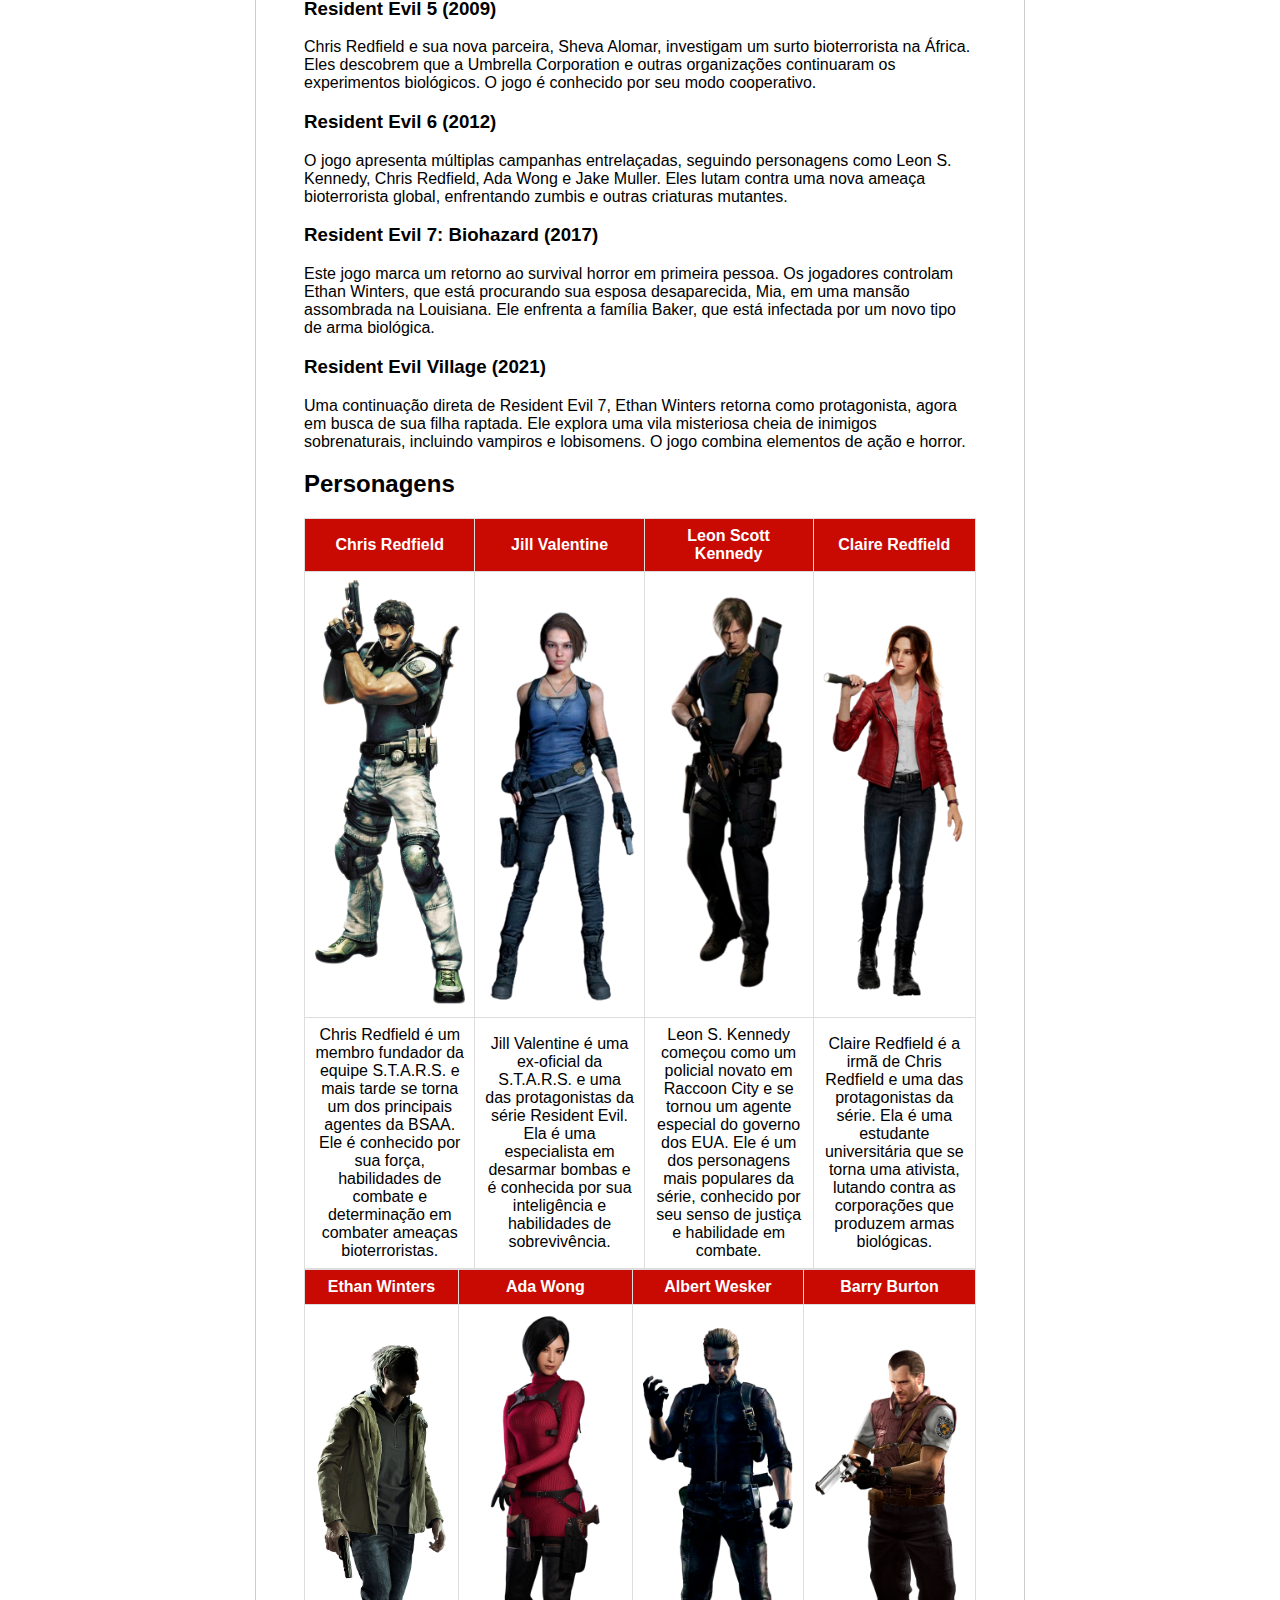
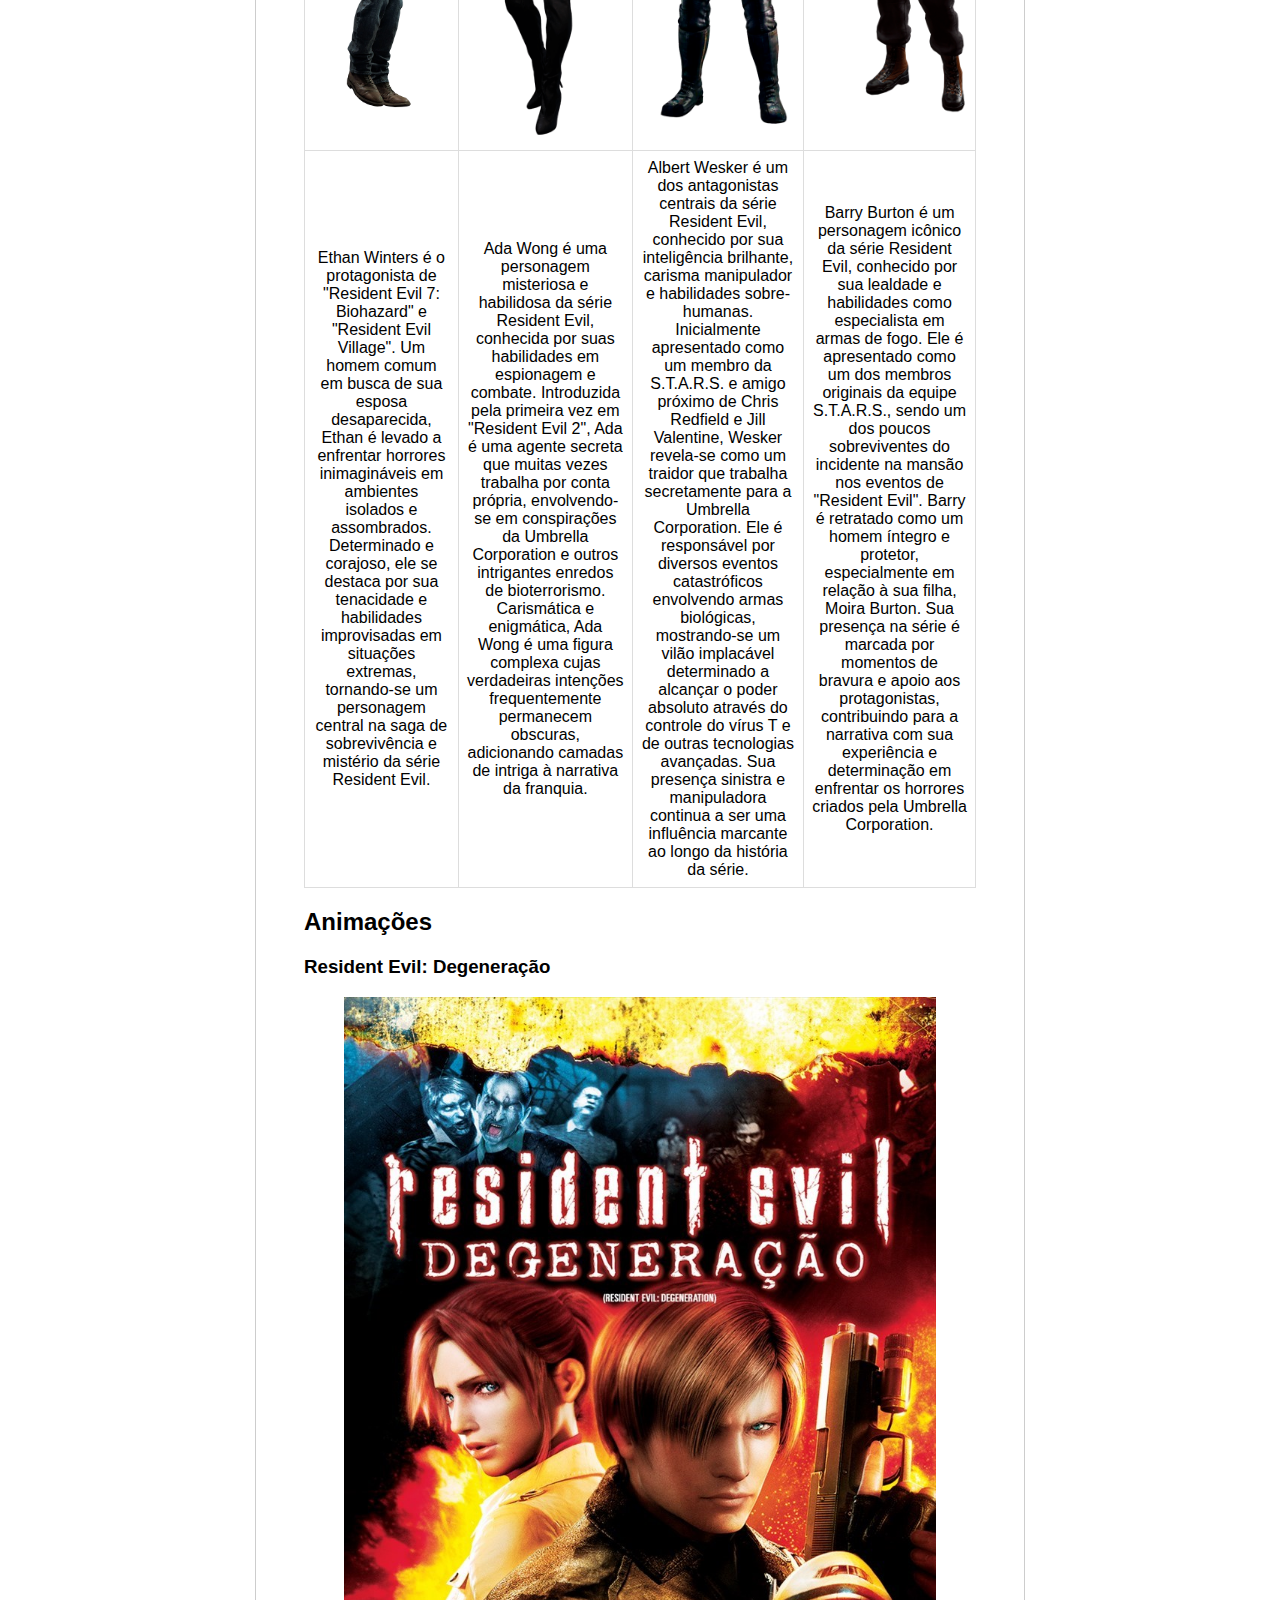
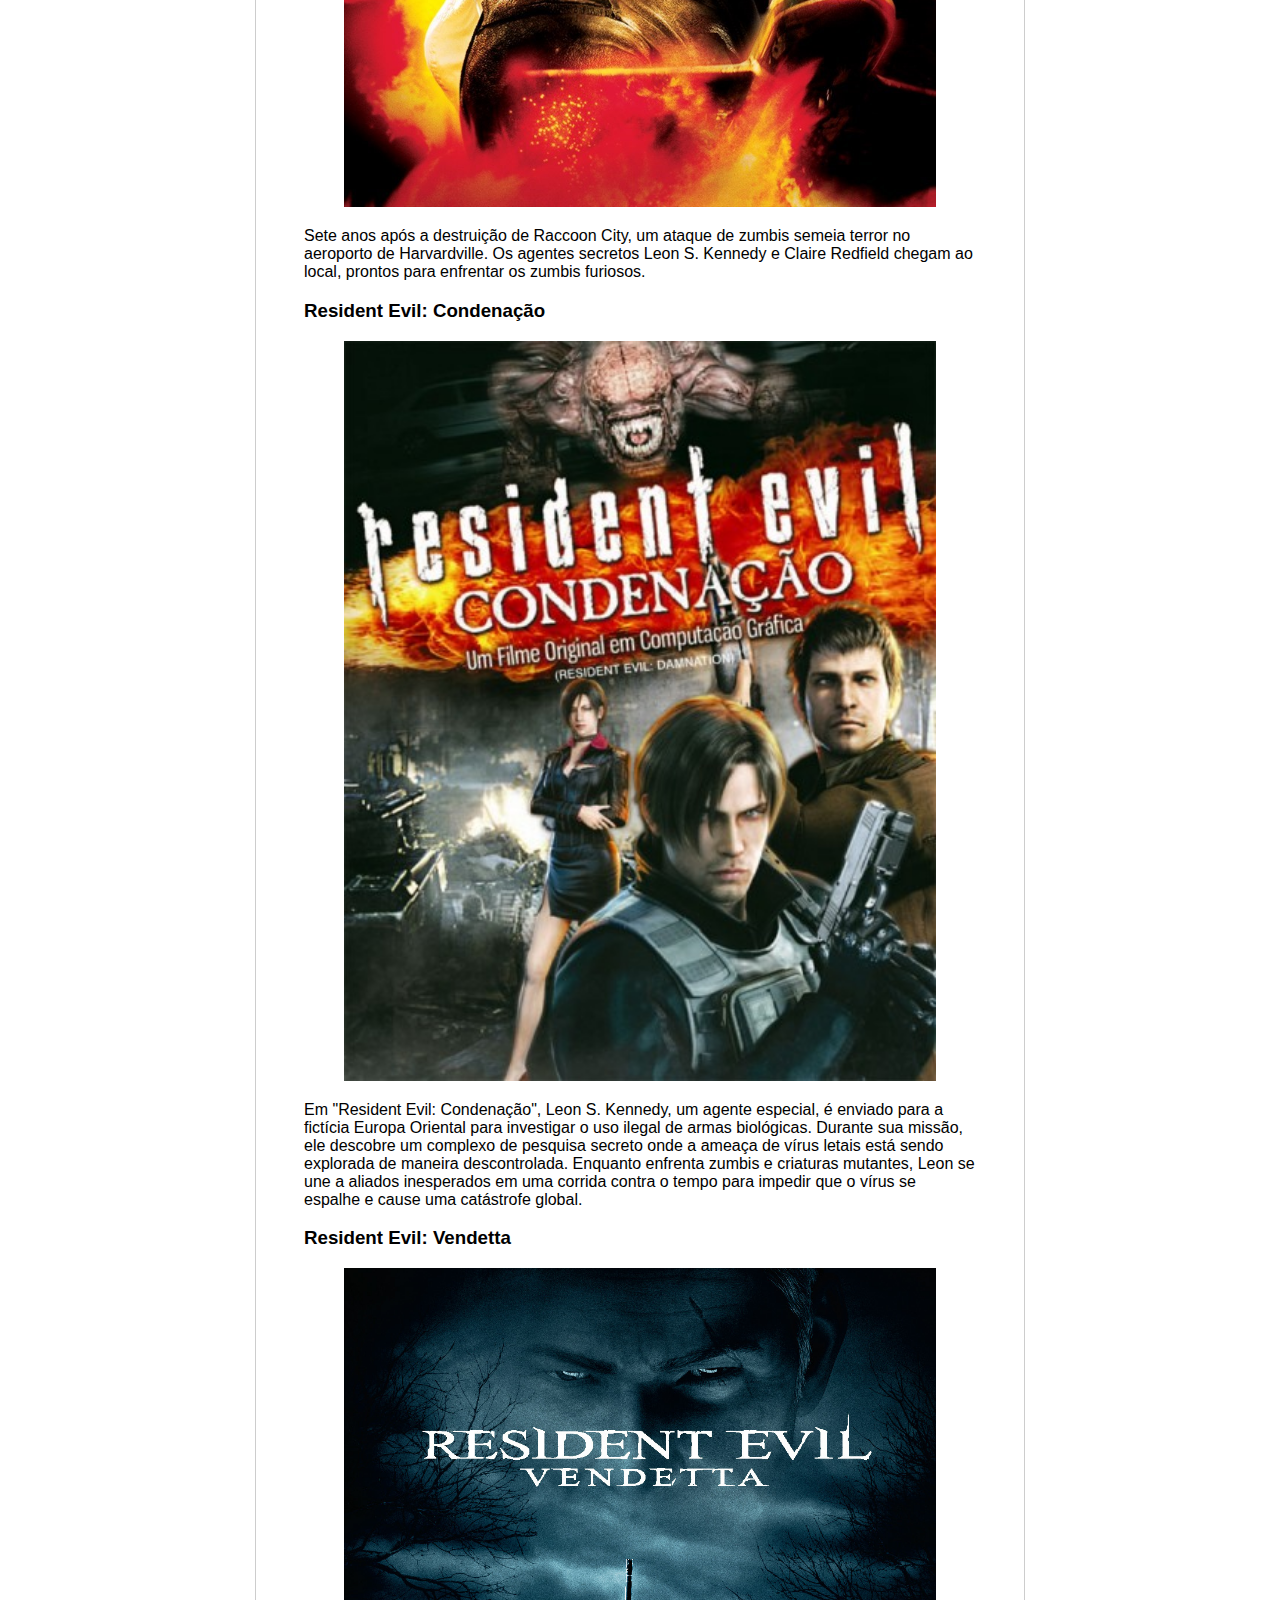
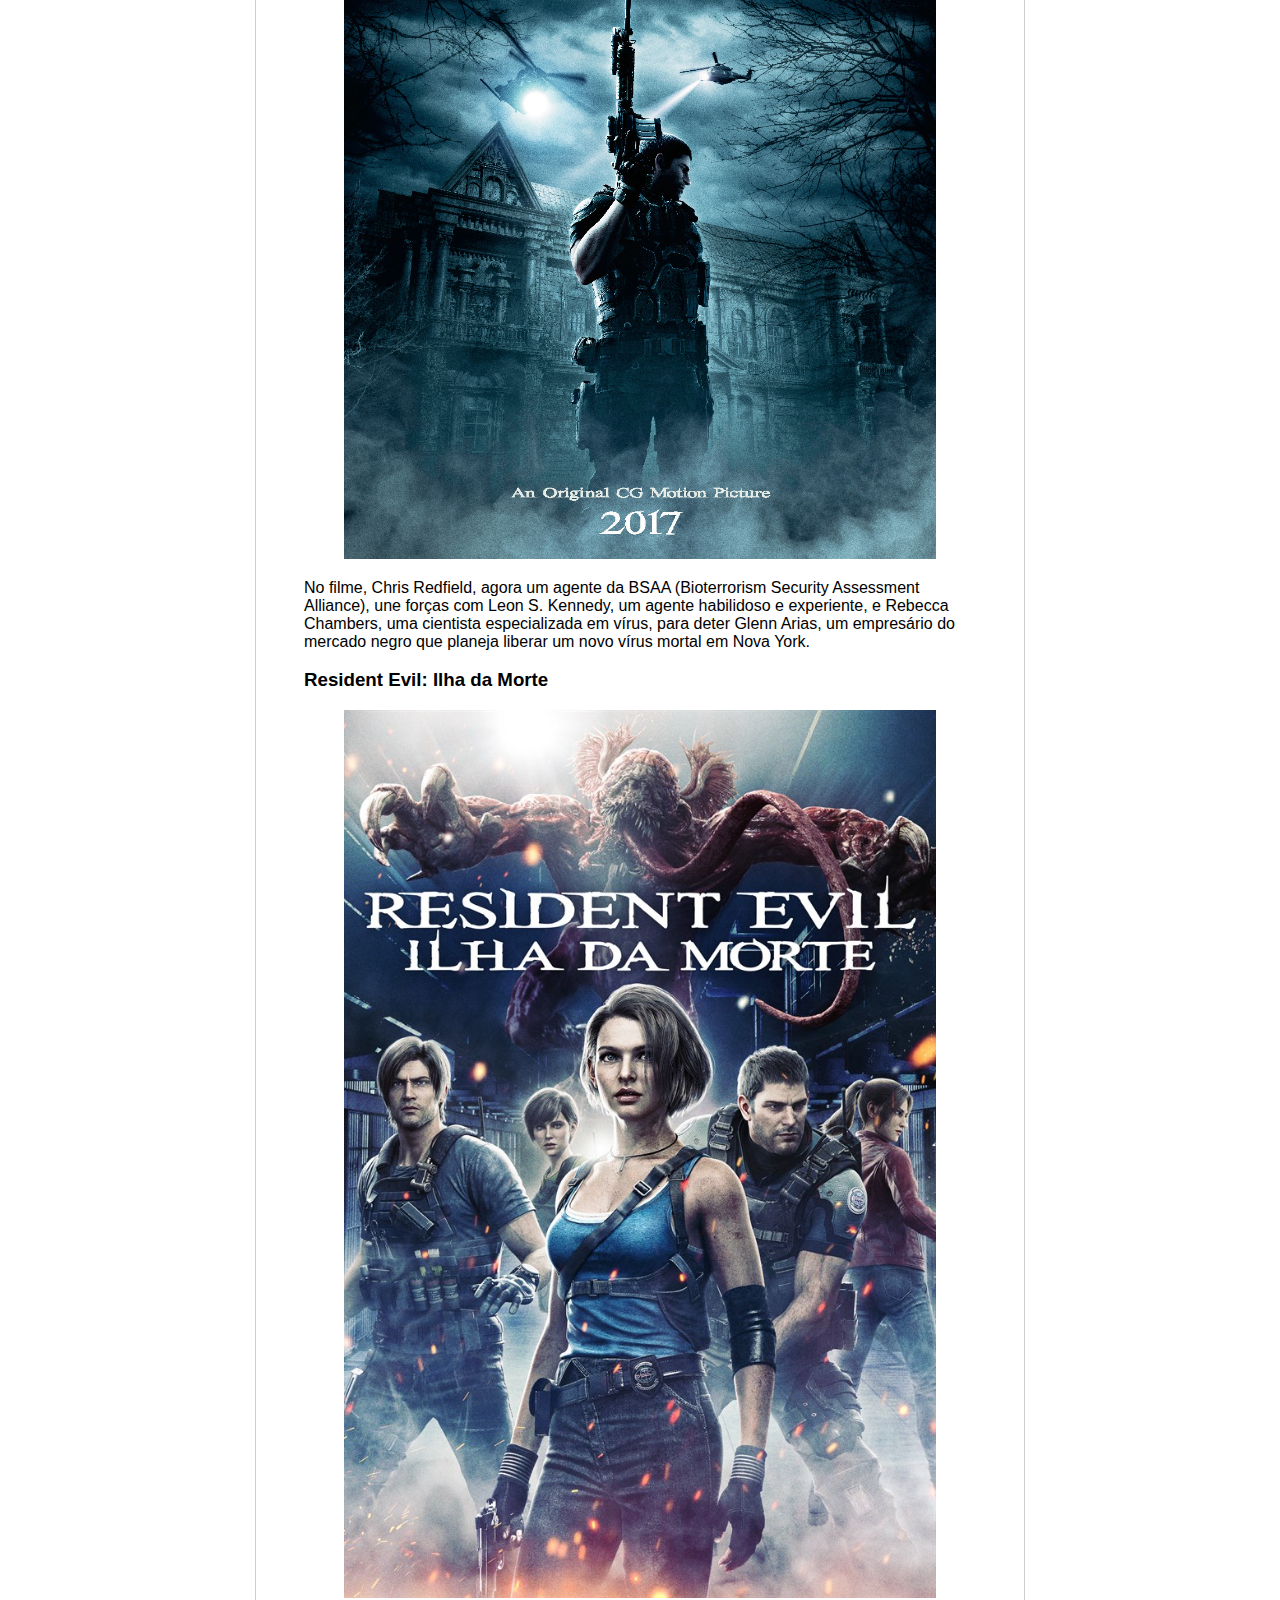
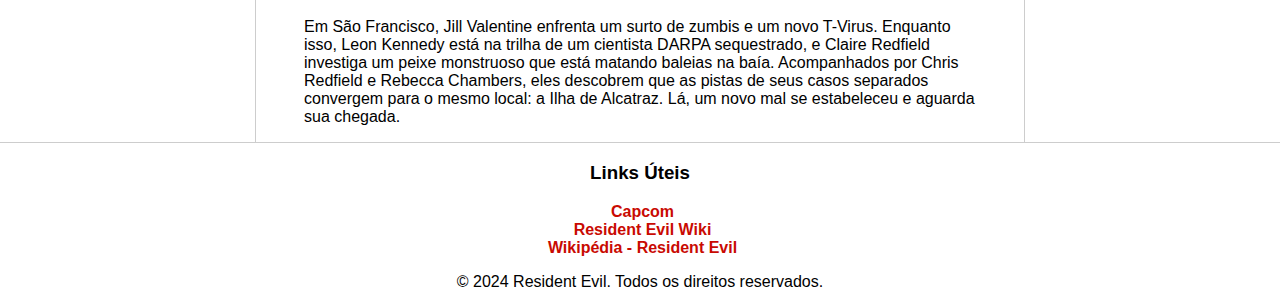
==== commit 98e9ee97: "Update index.html" ====
--- a/Projeto Resident Evil Wiki/index.html
+++ b/Projeto Resident Evil Wiki/index.html
@@ -11,7 +11,7 @@
     <header>
         <div>   
             <div class="logo">
-                <img src="assets/images/logo1.png" width="200"/>
+                <img src="assets/images/logo1.png" width="200" alt="logotipo do resident evil wiki"/>
             </div>
         </div>
 
@@ -175,8 +175,17 @@
             </div>
     </div>
     </main>
-    <div class="footer">
+    <footer>
+        <div class="footer">
+        <h3 style="text-align: center;">Links Úteis</h3>
+                <ul id="links" style="text-align: center; color: blue;">
+                    <li><a href="https://www.capcom.com">Capcom</a></li>
+                    <li><a href="https://residentevil.fandom.com">Resident Evil Wiki</a></li>
+                    <li><a href="https://pt.wikipedia.org/wiki/Resident_Evil">Wikipédia - Resident Evil</a></li>
+                </ul>
+                <p style="text-align: center;">&copy; 2024 Resident Evil. Todos os direitos reservados.</p>
 
-    </div>
+        </div>
+    </footer>
 </body>
 </html>--- a/Projeto Resident Evil Wiki/assets/css/style.css
+++ b/Projeto Resident Evil Wiki/assets/css/style.css
@@ -7,6 +7,7 @@
 a { font-weight: bold; color: #c90a02; text-decoration: none;}
 .logo{
     background-color: #090f13;
+    text-align: center;
 }
 .bar {
     background-color: #c90a02;
